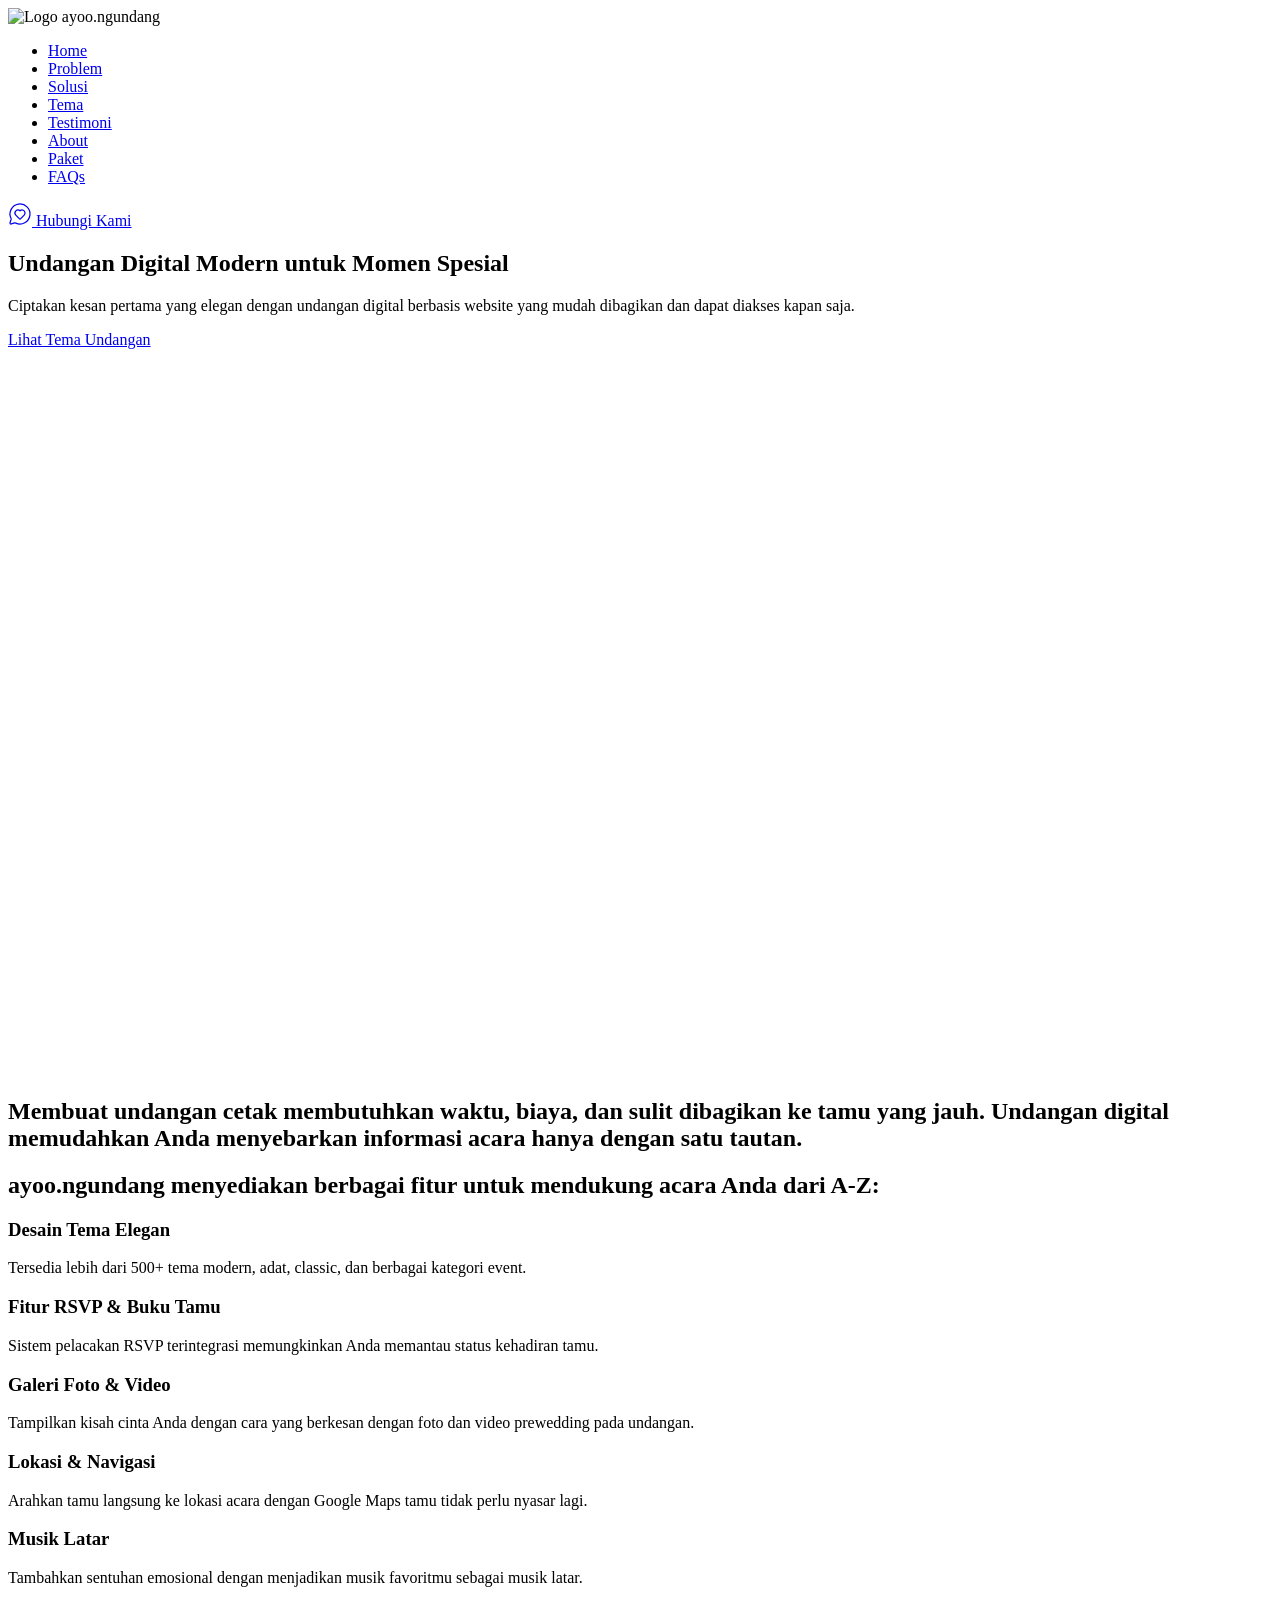
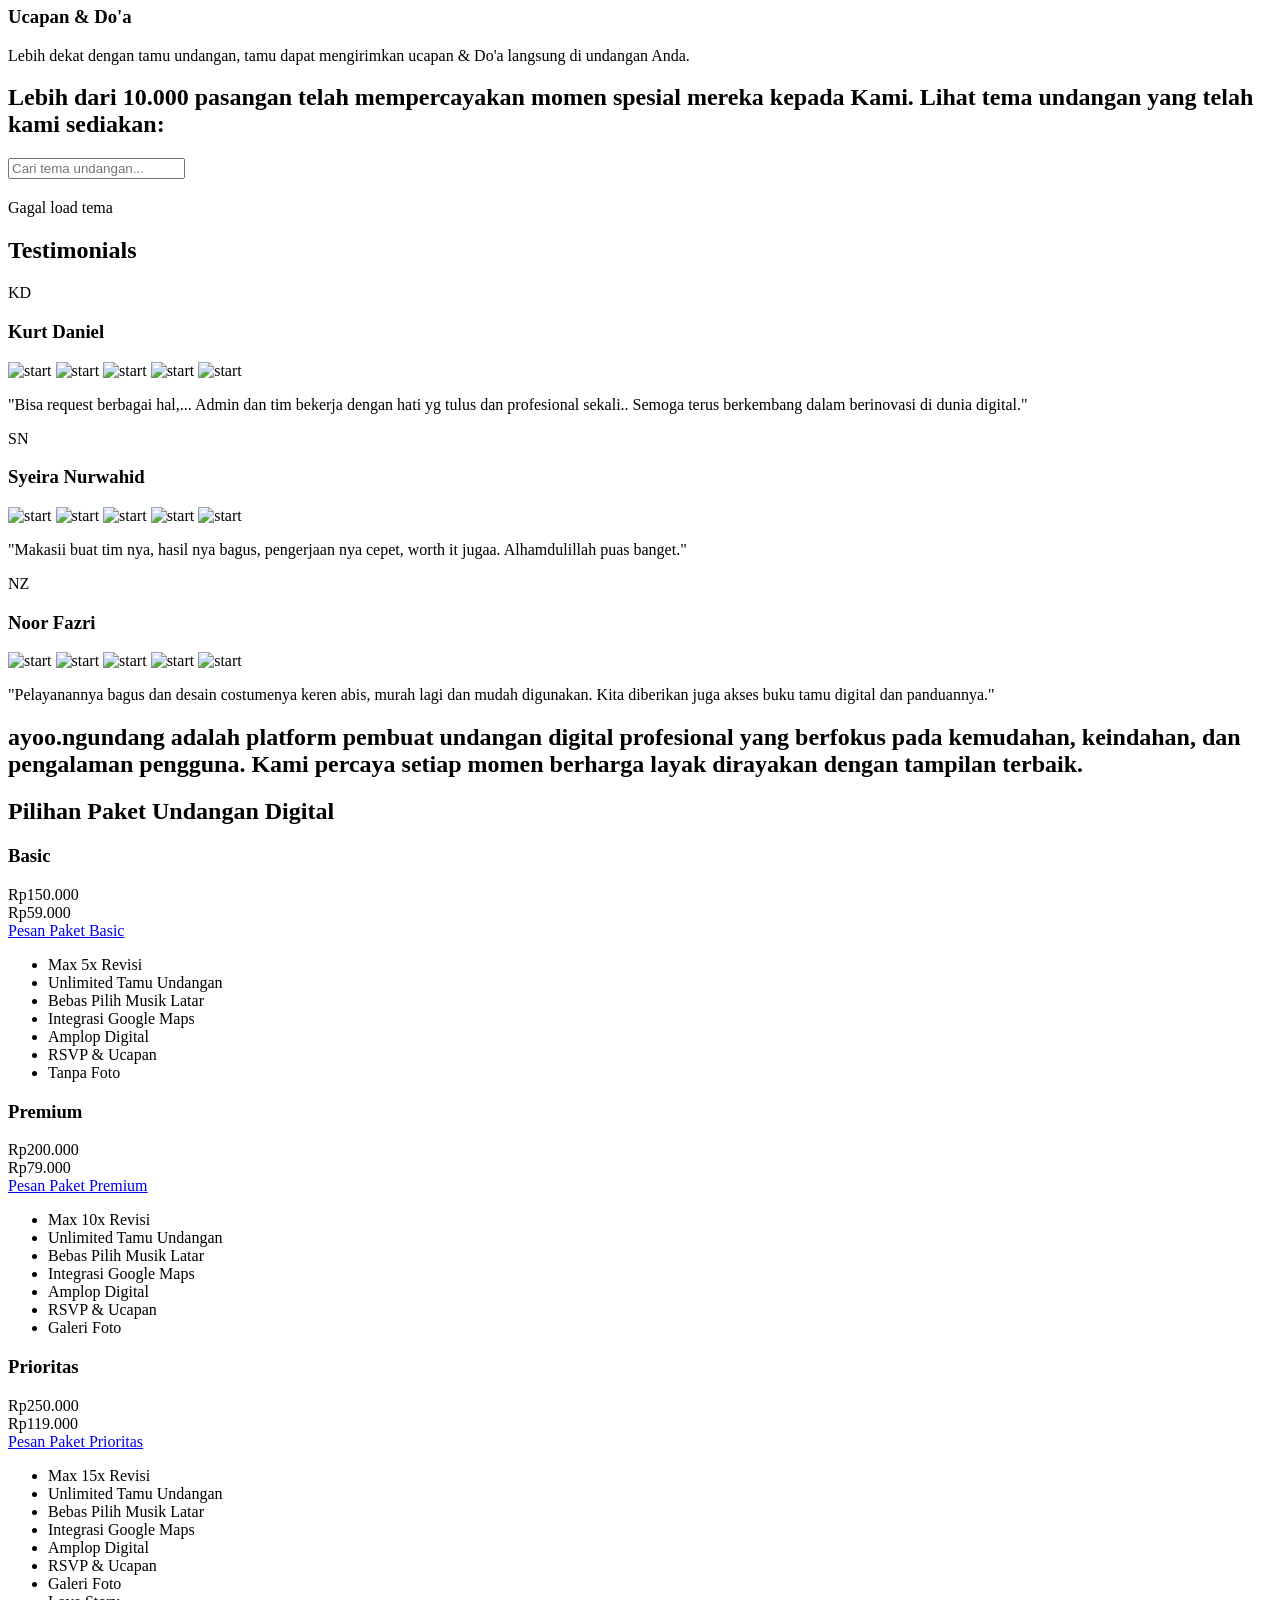
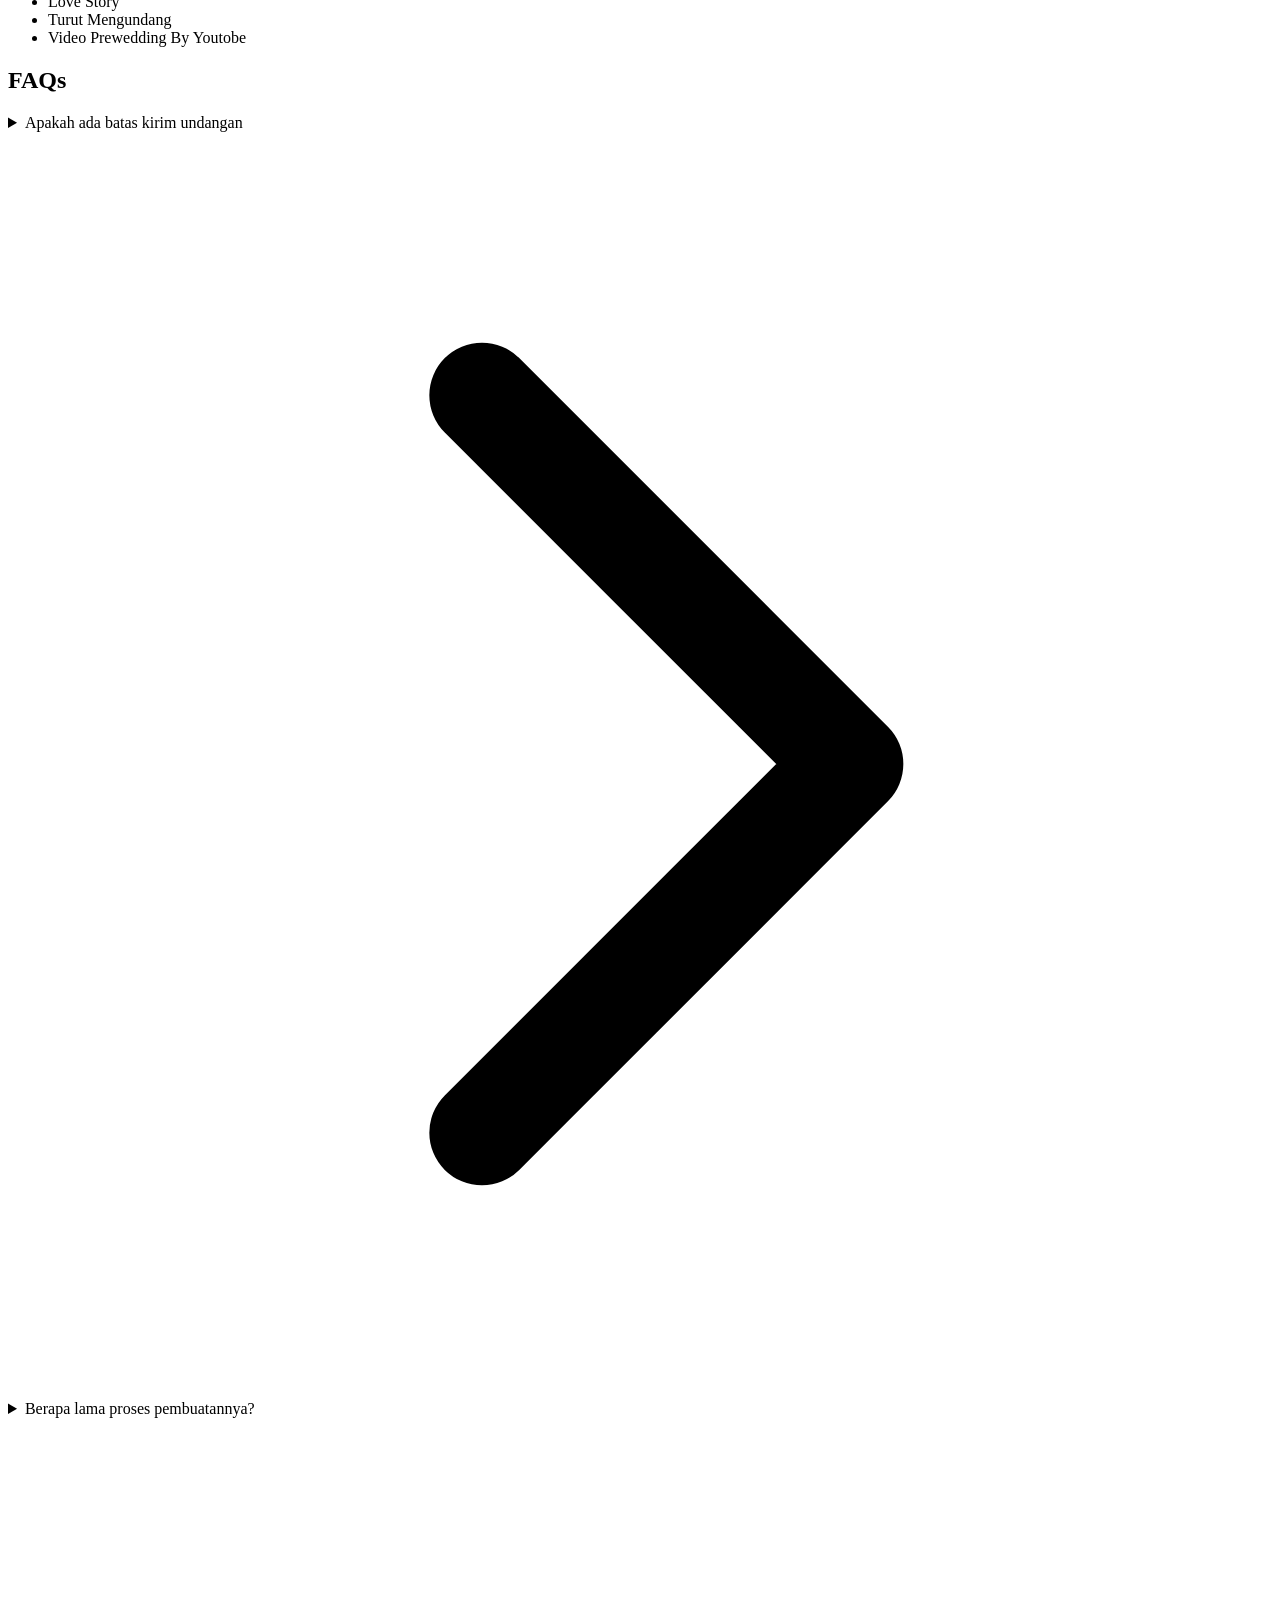
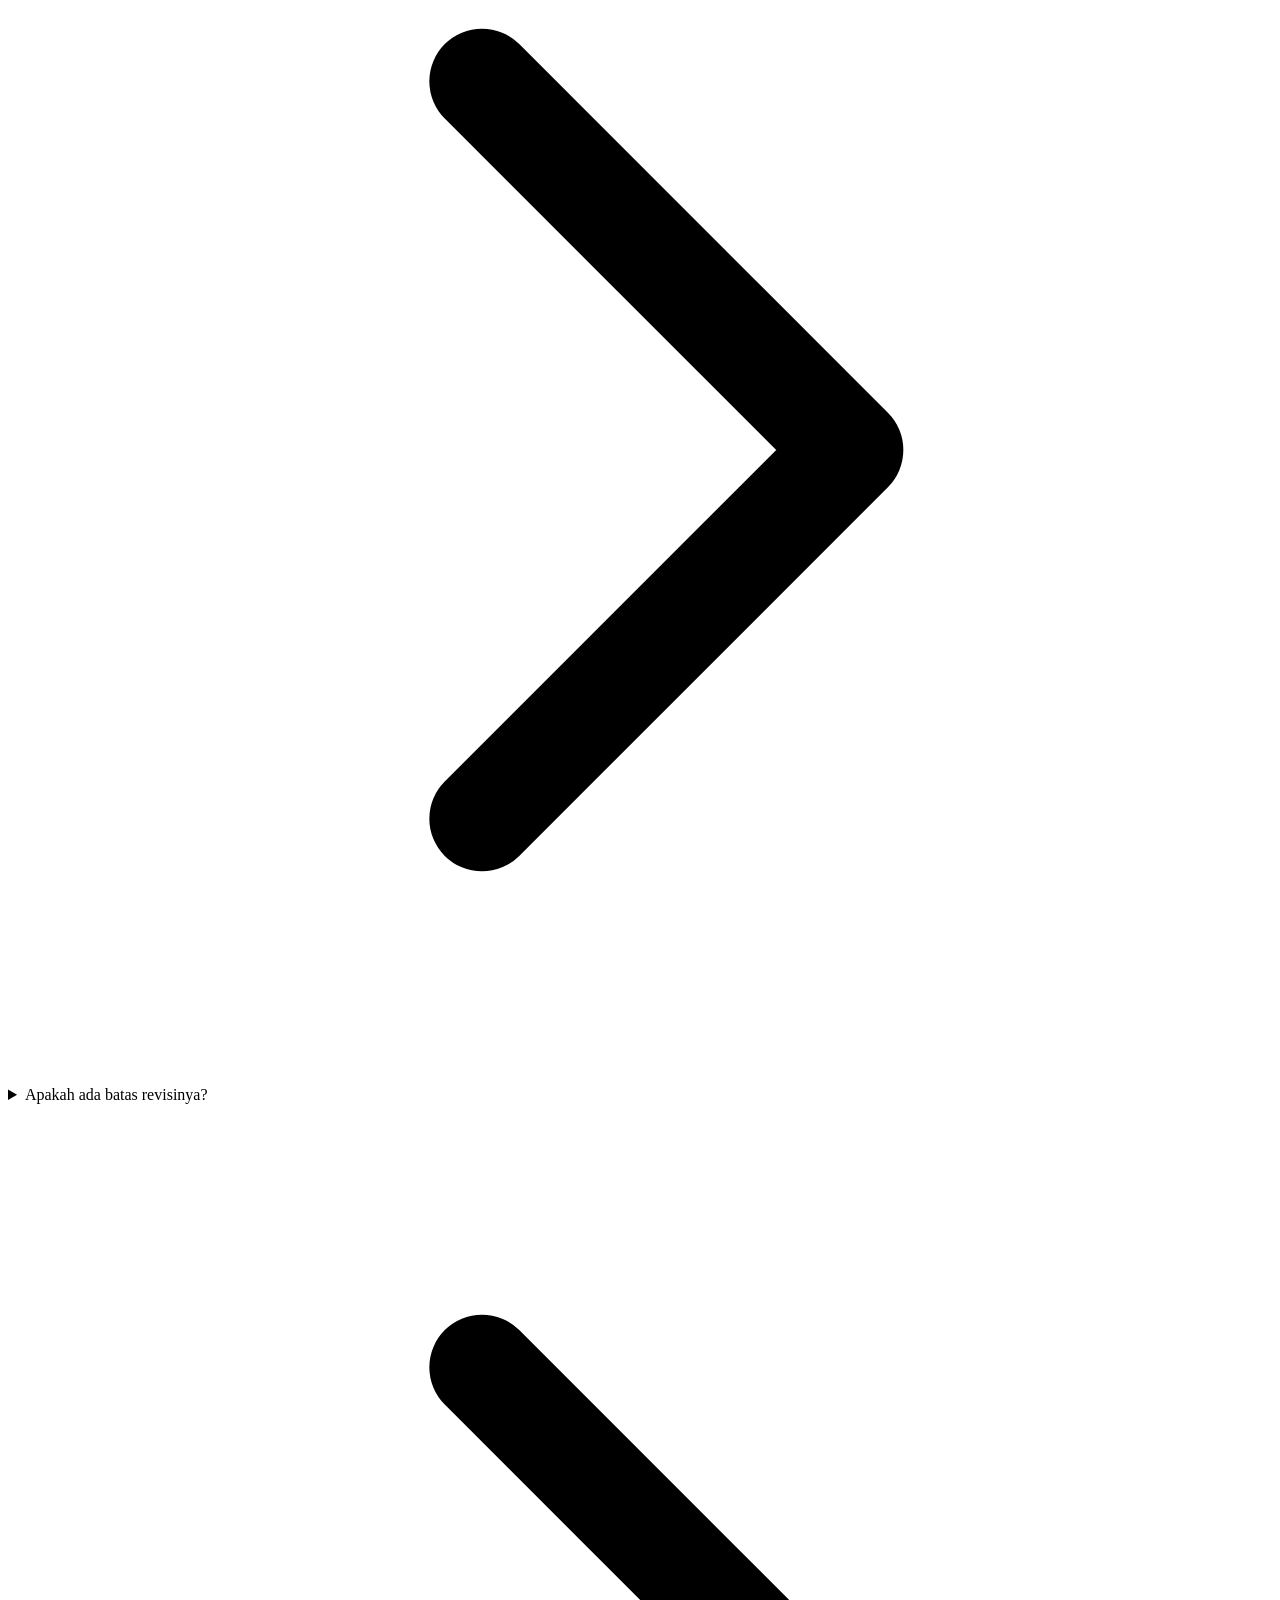
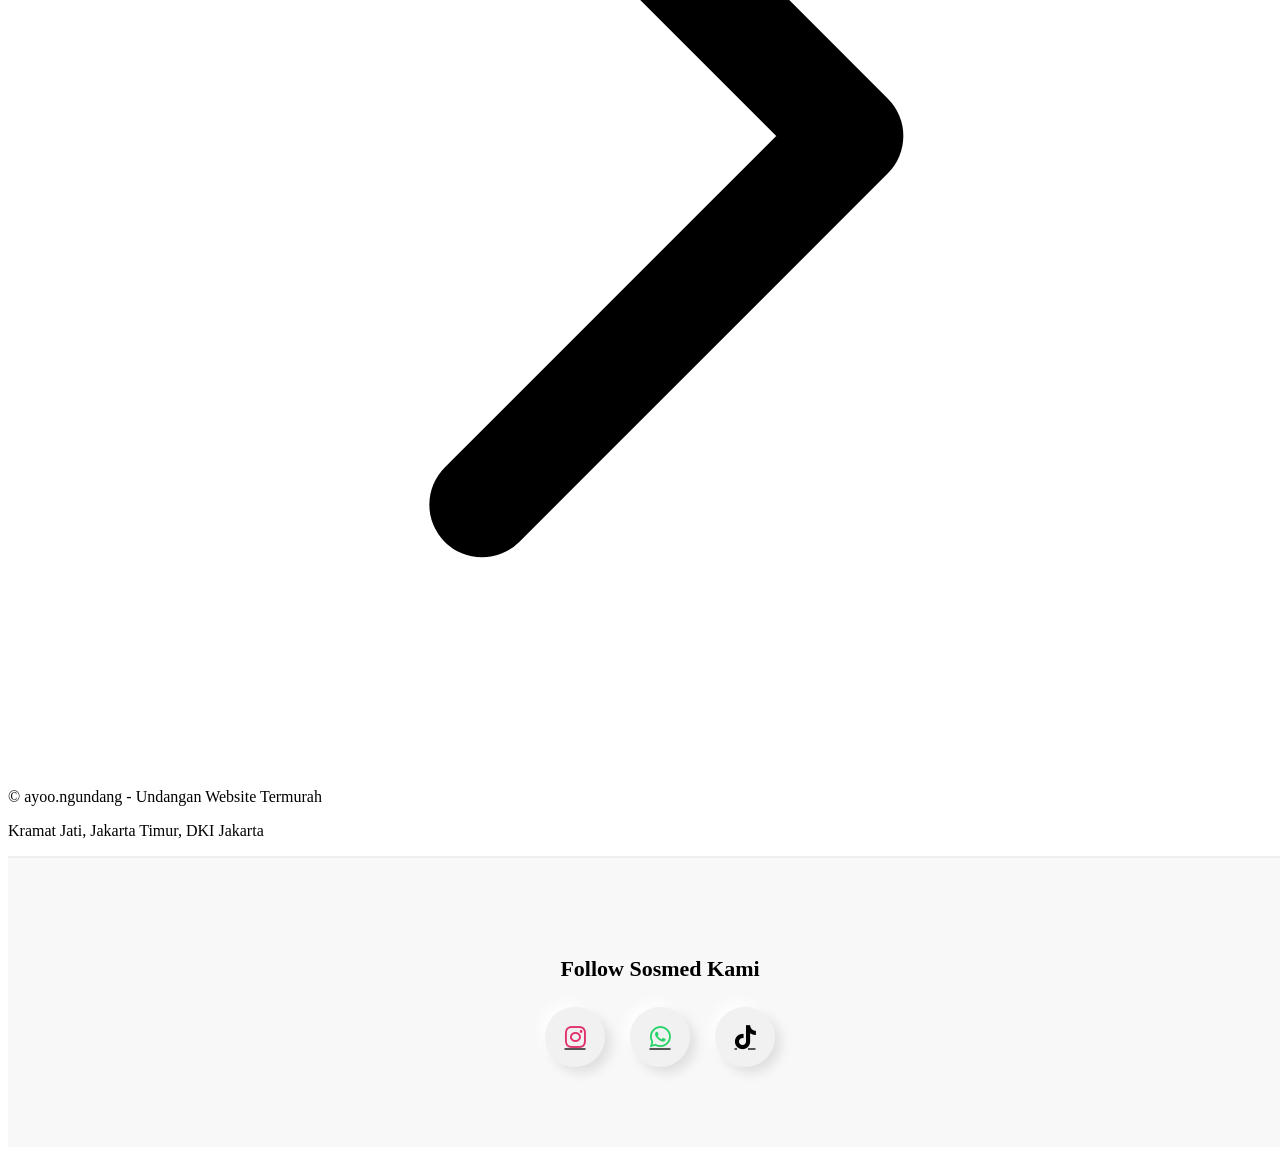
==== index.htm @ 184dcf9c "Change greeting from 'Hello' to 'Goodbye'" ====
<!DOCTYPE html>
<html lang="en" class="scroll-smooth">
  <head>
    <meta charset="UTF-8" />
    <meta name="viewport" content="width=device-width, initial-scale=1.0" />
    <script src="https://cdn.jsdelivr.net/npm/@tailwindcss/browser@4"></script>
    <title>Demo Katalog - Undangan Website Murah</title>
    <meta
      name="description"
      content="Buat undangan online digital website cukup pilih tema, edit detail acara, upload foto, semua bisa selesai dalam hitungan menit."
    />
    <meta
      property="og:title"
      content="Demo Katalog - Undangan Website Murah"
    />
    <meta
      property="og:description"
      content="Buat undangan online digital website cukup pilih tema, edit detail acara, upload foto, semua bisa selesai dalam hitungan menit."
    />
    <meta
      property="og:image"
      content="https://alamatwebvercel.app/assets/thumbnail.jpg"
    />
    <meta property="og:url" content="https://alamatwebvercel.app" />

    <meta property="og:type" content="website" />
    <link rel="icon" href="favicon.ico" type="image/x-icon" />
    <link
      rel="stylesheet"
      href="https://cdn.hugeicons.com/font/hgi-stroke-rounded.css"
    />
    <link rel="stylesheet" href="/assets/theme-16.css" />
  </head>
  <body>
    <header class="sticky top-0 z-100">
      <nav class="h-18 navbar backdrop-blur-xs border-b border-secondary">
        <div
          class="h-full w-full max-w-6xl px-4 flex items-center justify-between mx-auto"
        >
          <div class="w-50 flex items-center gap-2">
            <img src="/assets/ayoo ngundang.png" alt="Logo" height="48" width="48" />
            <span class="text-lg font-bold">ayoo.ngundang</span>
          </div>
          <ul class="hidden lg:flex items-center justify-center grow gap-2">
            <li>
              <a
                href="#home"
                class="text-sm px-4 py-2 cursor-pointer hover:text-primary hover:bg-black/5 rounded"
              >
                Home
              </a>
            </li>
            <li>
              <a
                href="#problem"
                class="text-sm px-4 py-2 cursor-pointer hover:text-primary hover:bg-black/5 rounded"
              >
                Problem
              </a>
            </li>
            <li>
              <a
                href="#solusi"
                class="text-sm px-4 py-2 cursor-pointer hover:text-primary hover:bg-black/5 rounded"
              >
                Solusi
              </a>
            </li>
            <li>
              <a
                href="#tema"
                class="text-sm px-4 py-2 cursor-pointer hover:text-primary hover:bg-black/5 rounded"
              >
                Tema
              </a>
            </li>
            <li>
              <a
                href="#testimoni"
                class="text-sm px-4 py-2 cursor-pointer hover:text-primary hover:bg-black/5 rounded"
              >
                Testimoni
              </a>
            </li>
            <li>
              <a
                href="#tentang"
                class="text-sm px-4 py-2 cursor-pointer hover:text-primary hover:bg-black/5 rounded"
              >
                About
              </a>
            </li>
            <li>
              <a
                href="#paket"
                class="text-sm px-4 py-2 cursor-pointer hover:text-primary hover:bg-black/5 rounded"
              >
                Paket
              </a>
            </li>
            <li>
              <a
                href="#faq"
                class="text-sm px-4 py-2 cursor-pointer hover:text-primary hover:bg-black/5 rounded"
              >
                FAQs
              </a>
            </li>
          </ul>
          <div class="w-50 text-right">
            <a
              href="https://wa.me/62895322508505"
              class="btn px-2 sm:px-4 py-2 bg-primary text-white rounded cursor-pointer hover:bg-primary inline-flex items-center justify-center gap-2"
            >
              <span class="sm:hidden">
                <svg
                  xmlns="http://www.w3.org/2000/svg"
                  width="24"
                  height="24"
                  viewBox="0 0 24 24"
                  fill="none"
                  stroke="currentColor"
                  stroke-width="1.25"
                  stroke-linecap="round"
                  stroke-linejoin="round"
                  class="lucide lucide-message-circle-heart-icon lucide-message-circle-heart"
                >
                  <path
                    d="M2.992 16.342a2 2 0 0 1 .094 1.167l-1.065 3.29a1 1 0 0 0 1.236 1.168l3.413-.998a2 2 0 0 1 1.099.092 10 10 0 1 0-4.777-4.719"
                  />
                  <path
                    d="M7.828 13.07A3 3 0 0 1 12 8.764a3 3 0 0 1 5.004 2.224 3 3 0 0 1-.832 2.083l-3.447 3.62a1 1 0 0 1-1.45-.001z"
                  />
                </svg>
              </span>
              <span class="hidden sm:inline">Hubungi Kami</span>
            </a>
          </div>
        </div>
      </nav>
    </header>

    <section
      id="home"
      class="hero py-20 md:py-32 text-center bg-secondary border-b border-secondary flex flex-col justify-center"
      style="min-height: calc(100vh - 72px)"
    >
      <div class="max-w-4xl mx-auto px-6">
        <h1 class="text-5xl md:text-7xl font-extrabold mb-6 leading-none">
          Undangan Digital Modern untuk
          <span class="text-gradient"> Momen Spesial </span>
        </h1>
        <p class="text-xl md:text-2xl mb-10 opacity-90 max-w-2xl mx-auto">
          Ciptakan kesan pertama yang elegan dengan undangan digital berbasis
          website yang mudah dibagikan dan dapat diakses kapan saja.
        </p>

        <a
          href="#tema"
          class="btn inline-block px-12 py-4 text-lg text-white bg-primary rounded shadow-lg hover:bg-primary transition duration-300 transform hover:scale-105"
        >
          Lihat Tema Undangan
        </a>
      </div>
    </section>

    <section id="problem" class="py-16 md:py-24">
      <div class="max-w-7xl mx-auto px-6">
        <h2 class="text-4xl font-bold text-center">
          Membuat undangan cetak membutuhkan waktu, biaya, dan sulit dibagikan
          ke tamu yang jauh.
          <span class="text-gradient">Undangan digital</span> memudahkan Anda
          menyebarkan informasi acara hanya dengan satu tautan.
        </h2>
      </div>
    </section>

    <section
      id="solusi"
      class="py-16 bg-secondary border-t border-b border-secondary"
    >
      <div class="max-w-7xl mx-auto px-6">
        <h2 class="text-4xl font-bold text-center mb-16 max-w-4xl mx-auto">
          <span class="text-gradient">ayoo.ngundang</span> menyediakan
          berbagai fitur untuk mendukung acara Anda dari A-Z:
        </h2>

        <div class="grid sm:grid-cols-2 md:grid-cols-3 gap-6 sm:gap-10">
          <!-- Fitur 1 -->
          <div
            class="bg-card p-8 rounded shadow-lg hover:shadow-2xl transition duration-300"
          >
            <div
              class="size-16 text-3xl flex-none flex items-center justify-center bg-primary rounded-full mb-3"
            >
              <i class="hgi hgi-stroke hgi-web-design-01"></i>
            </div>

            <h3 class="text-2xl font-bold mb-3">Desain Tema Elegan</h3>
            <p class="opacity-90">
              Tersedia lebih dari 500+ tema modern, adat, classic, dan berbagai
              kategori event.
            </p>
          </div>

          <!-- Fitur 2 -->
          <div
            class="bg-card p-8 rounded shadow-lg hover:shadow-2xl transition duration-300"
          >
            <div
              class="size-16 text-3xl flex-none flex items-center justify-center bg-primary rounded-full mb-3"
            >
              <i class="hgi hgi-stroke hgi-mail-account-02"></i>
            </div>
            <h3 class="text-2xl font-bold mb-3">Fitur RSVP & Buku Tamu</h3>
            <p class="opacity-90">
              Sistem pelacakan RSVP terintegrasi memungkinkan Anda memantau
              status kehadiran tamu.
            </p>
          </div>

          <!-- Fitur 3 -->
          <div
            class="bg-card p-8 rounded shadow-lg hover:shadow-2xl transition duration-300"
          >
            <div
              class="size-16 text-3xl flex-none flex items-center justify-center bg-primary rounded-full mb-3"
            >
              <i class="hgi hgi-stroke hgi-image-02"></i>
            </div>
            <h3 class="text-2xl font-bold mb-3">Galeri Foto & Video</h3>
            <p class="opacity-90">
              Tampilkan kisah cinta Anda dengan cara yang berkesan dengan foto
              dan video prewedding pada undangan.
            </p>
          </div>

          <!-- Fitur 4 -->
          <div
            class="bg-card p-8 rounded shadow-lg hover:shadow-2xl transition duration-300"
          >
            <div
              class="size-16 text-3xl flex-none flex items-center justify-center bg-primary rounded-full mb-3"
            >
              <i class="hgi hgi-stroke hgi-maps-location-01"></i>
            </div>
            <h3 class="text-2xl font-bold mb-3">Lokasi & Navigasi</h3>
            <p class="opacity-90">
              Arahkan tamu langsung ke lokasi acara dengan Google Maps tamu
              tidak perlu nyasar lagi.
            </p>
          </div>

          <!-- Fitur 5 -->
          <div
            class="bg-card p-8 rounded shadow-lg hover:shadow-2xl transition duration-300"
          >
            <div
              class="size-16 text-3xl flex-none flex items-center justify-center bg-primary rounded-full mb-3"
            >
              <i class="hgi hgi-stroke hgi-music-note-03"></i>
            </div>
            <h3 class="text-2xl font-bold mb-3">Musik Latar</h3>
            <p class="opacity-90">
              Tambahkan sentuhan emosional dengan menjadikan musik favoritmu
              sebagai musik latar.
            </p>
          </div>

          <!-- Fitur 6 -->
          <div
            class="bg-card p-8 rounded shadow-lg hover:shadow-2xl transition duration-300"
          >
            <div
              class="size-16 text-3xl flex-none flex items-center justify-center bg-primary rounded-full mb-3"
            >
              <i class="hgi hgi-stroke hgi-comment-01"></i>
            </div>
            <h3 class="text-2xl font-bold mb-3">Ucapan & Do'a</h3>
            <p class="opacity-90">
              Lebih dekat dengan tamu undangan, tamu dapat mengirimkan ucapan &
              Do'a langsung di undangan Anda.
            </p>
          </div>
        </div>
      </div>
    </section>

    <section id="tema" class="py-16">
  <div class="max-w-7xl mx-auto px-6">
    <h2 class="text-4xl font-bold text-center mb-6 max-w-4xl mx-auto">
      Lebih dari <span class="text-gradient">10.000</span> pasangan telah
      mempercayakan momen spesial mereka kepada 
      <span class="text-gradient">Kami</span>. Lihat tema undangan
      yang telah kami sediakan:
    </h2>

    <!-- SEARCH BAR -->
    <div class="max-w-md mx-auto mb-6">
      <input
        type="text"
        id="searchInput"
        placeholder="Cari tema undangan..."
        class="w-full px-4 py-3 rounded-lg border border-secondary bg-card focus:outline-none focus:ring-2 focus:ring-primary"
      />
    </div>

    <div
      id="categories"
      class="flex flex-wrap gap-2 items-center justify-center mb-6"
    ></div>

    <div
      id="themes"
      class="grid grid-cols-2 md:grid-cols-3 lg:grid-cols-4 gap-2 sm:gap-10"
    ></div>
</section>

    <section
      id="testimoni"
      class="py-16 bg-secondary border-t border-b border-secondary"
    >
      <div class="max-w-7xl mx-auto px-6">
        <h2 class="text-4xl font-bold text-center mb-16 max-w-4xl mx-auto">
          Testimonials
        </h2>

        <div class="grid md:grid-cols-3 gap-6 sm:gap-10">
          <!-- Testimoni 1 -->
          <div
            class="bg-card p-8 rounded shadow-lg hover:shadow-2xl transition duration-300"
          >
            <div class="flex items-center space-x-2 mb-4">
              <div
                class="size-16 flex-none flex items-center justify-center bg-secondary border border-secondary rounded-full"
              >
                KD
              </div>
              <div class="leading-snug">
                <h3 class="font-bold">Kurt Daniel</h3>
                <div class="flex items-center">
                  <img
                    src="/assets/star.svg"
                    alt="start"
                    height="18"
                    width="18"
                  />
                  <img
                    src="/assets/star.svg"
                    alt="start"
                    height="18"
                    width="18"
                  />
                  <img
                    src="/assets/star.svg"
                    alt="start"
                    height="18"
                    width="18"
                  />
                  <img
                    src="/assets/star.svg"
                    alt="start"
                    height="18"
                    width="18"
                  />
                  <img
                    src="/assets/star.svg"
                    alt="start"
                    height="18"
                    width="18"
                  />
                </div>
              </div>
            </div>
            <p class="opacity-90">
              "Bisa request berbagai hal,... Admin dan tim
              bekerja dengan hati yg tulus dan profesional sekali.. Semoga terus
              berkembang dalam berinovasi di dunia digital."
            </p>
          </div>

          <!-- Testimoni 2 -->
          <div
            class="bg-card p-8 rounded shadow-lg hover:shadow-2xl transition duration-300"
          >
            <div class="flex items-center space-x-2 mb-4">
              <div
                class="size-16 flex-none flex items-center justify-center bg-secondary border border-secondary rounded-full"
              >
                SN
              </div>
              <div class="leading-snug">
                <h3 class="font-bold">Syeira Nurwahid</h3>
                <div class="flex items-center">
                  <img
                    src="/assets/star.svg"
                    alt="start"
                    height="18"
                    width="18"
                  />
                  <img
                    src="/assets/star.svg"
                    alt="start"
                    height="18"
                    width="18"
                  />
                  <img
                    src="/assets/star.svg"
                    alt="start"
                    height="18"
                    width="18"
                  />
                  <img
                    src="/assets/star.svg"
                    alt="start"
                    height="18"
                    width="18"
                  />
                  <img
                    src="/assets/star.svg"
                    alt="start"
                    height="18"
                    width="18"
                  />
                </div>
              </div>
            </div>
            <p class="opacity-90">
              "Makasii buat tim nya, hasil nya bagus, pengerjaan nya cepet,
              worth it jugaa. Alhamdulillah puas banget."
            </p>
          </div>

          <!-- Testimoni 3 -->
          <div
            class="bg-card p-8 rounded shadow-lg hover:shadow-2xl transition duration-300"
          >
            <div class="flex items-center space-x-2 mb-4">
              <div
                class="size-16 flex-none flex items-center justify-center bg-secondary border border-secondary rounded-full"
              >
                NZ
              </div>
              <div class="leading-snug">
                <h3 class="font-bold">Noor Fazri</h3>
                <div class="flex items-center">
                  <img
                    src="/assets/star.svg"
                    alt="start"
                    height="18"
                    width="18"
                  />
                  <img
                    src="/assets/star.svg"
                    alt="start"
                    height="18"
                    width="18"
                  />
                  <img
                    src="/assets/star.svg"
                    alt="start"
                    height="18"
                    width="18"
                  />
                  <img
                    src="/assets/star.svg"
                    alt="start"
                    height="18"
                    width="18"
                  />
                  <img
                    src="/assets/star.svg"
                    alt="start"
                    height="18"
                    width="18"
                  />
                </div>
              </div>
            </div>
            <p class="opacity-90">
              "Pelayanannya bagus dan desain costumenya keren abis, murah lagi
              dan mudah digunakan. Kita diberikan juga akses buku tamu digital
              dan panduannya."
            </p>
          </div>
        </div>
      </div>
    </section>

    <section id="tentang" class="py-16 md:py-24">
      <div class="max-w-7xl mx-auto px-6">
        <h2 class="text-4xl font-bold text-center">
          <span class="text-gradient">ayoo.ngundang</span> adalah platform
          pembuat undangan digital profesional yang berfokus pada kemudahan,
          keindahan, dan pengalaman pengguna. Kami percaya
          <span class="text-gradient">setiap momen berharga</span> layak
          dirayakan dengan tampilan terbaik.
        </h2>
      </div>
    </section>

    <section
      id="paket"
      class="py-16 bg-secondary border-t border-b border-secondary"
    >
      <div class="max-w-7xl mx-auto px-6">
        <h2 class="text-4xl font-bold text-center mb-16 max-w-4xl mx-auto">
          Pilihan Paket Undangan Digital
        </h2>

        <div class="grid md:grid-cols-3 gap-10">
          <!-- Paket 1 -->
          <div
            class="bg-card p-8 rounded shadow-lg hover:shadow-2xl transition duration-300 space-y-6"
          >
            <div class="leading-snug text-center">
              <h3 class="text-2xl uppercase tracking-wider">Basic</h3>
              <div class="line-through">Rp150.000</div>
              <div class="text-4xl font-bold">Rp59.000</div>
            </div>
            <a
              href="https://wa.me/62895322508505?text=Saya+mau+pesan+paket+Basic"
              target="_blank"
              rel="nofollow"
              class="btn w-full text-sm sm:text-base inline-flex items-center text-center justify-center rounded h-12 px-2 bg-primary text-white hover:bg-primary"
            >
              Pesan Paket Basic
            </a>
            <ul class="opacity-90 list-disc pl-4 text-lg">
              <li>Max 5x Revisi</li>
              <li>Unlimited Tamu Undangan</li>
              <li>Bebas Pilih Musik Latar</li>
              <li>Integrasi Google Maps</li>
              <li>Amplop Digital</li>
              <li>RSVP & Ucapan</li>
              <li>Tanpa Foto</li>
            </ul>
          </div>

          <!-- Paket 2 -->
          <div
            class="bg-card p-8 rounded shadow-lg hover:shadow-2xl transition duration-300 space-y-6"
          >
            <div class="leading-snug text-center">
              <h3 class="text-2xl uppercase tracking-wider">Premium</h3>
              <div class="line-through">Rp200.000</div>
              <div class="text-4xl font-bold">Rp79.000</div>
            </div>
            <a
              href="https://wa.me/62895322508505?text=Saya+mau+pesan+paket+Premium"
              target="_blank"
              rel="nofollow"
              class="btn w-full text-sm sm:text-base inline-flex items-center text-center justify-center rounded h-12 px-2 bg-primary text-white hover:bg-primary"
            >
              Pesan Paket Premium
            </a>
            <ul class="opacity-90 list-disc pl-4 text-lg">
              <li>Max 10x Revisi</li>
              <li>Unlimited Tamu Undangan</li>
              <li>Bebas Pilih Musik Latar</li>
              <li>Integrasi Google Maps</li>
              <li>Amplop Digital</li>
              <li>RSVP & Ucapan</li>
              <li>Galeri Foto</li>
            </ul>
          </div>

          <!-- Paket 3 -->
          <div
            class="bg-card p-8 rounded shadow-lg hover:shadow-2xl transition duration-300 space-y-6"
          >
            <div class="leading-snug text-center">
              <h3 class="text-2xl uppercase tracking-wider">Prioritas</h3>
              <div class="line-through">Rp250.000</div>
              <div class="text-4xl font-bold">Rp119.000</div>
            </div>
            <a
              href="https://wa.me/62895322508505?text=Saya+mau+pesan+paket+Prioritas"
              target="_blank"
              rel="nofollow"
              class="btn w-full text-sm sm:text-base inline-flex items-center text-center justify-center rounded h-12 px-2 bg-primary text-white hover:bg-primary"
            >
              Pesan Paket Prioritas
            </a>
            <ul class="opacity-90 list-disc pl-4 text-lg">
              <li>Max 15x Revisi</li>
              <li>Unlimited Tamu Undangan</li>
              <li>Bebas Pilih Musik Latar</li>
              <li>Integrasi Google Maps</li>
              <li>Amplop Digital</li>
              <li>RSVP & Ucapan</li>
              <li>Galeri Foto</li>
              <li>Love Story</li>
              <li>Turut Mengundang</li>
              <li>Video Prewedding By Youtobe</li>
            </ul>
          </div>
        </div>
      </div>
    </section>

    <section id="faq" class="py-16">
      <div class="max-w-4xl mx-auto px-6 text-center">
        <h2 class="text-4xl font-bold mb-6">FAQs</h2>
        <div class="space-y-4">
          <details
            class="text-left group border border-secondary rounded p-4 bg-card shadow hover:shadow-md transition-shadow duration-200"
          >
            <summary
              class="cursor-pointer font-medium flex justify-between items-center text-base font-sans group-hover:underline"
            >
              Apakah ada batas kirim undangan
              <svg
                class="size-4 transition-transform duration-200 group-open:rotate-90"
                fill="none"
                stroke="currentColor"
                viewBox="0 0 24 24"
              >
                <path
                  stroke-linecap="round"
                  stroke-linejoin="round"
                  stroke-width="2"
                  d="M9 5l7 7-7 7"
                ></path>
              </svg>
            </summary>
            <p class="mt-4">
              Tidak ada batas untuk kirim undangan. Cukup satu undangan kirim
              sepuasnya.
            </p>
          </details>

          <details
            class="text-left group border border-secondary rounded p-4 bg-card shadow hover:shadow-md transition-shadow duration-200"
          >
            <summary
              class="cursor-pointer font-medium flex justify-between items-center text-base font-sans group-hover:underline"
            >
              Berapa lama proses pembuatannya?
              <svg
                class="size-4 transition-transform duration-200 group-open:rotate-90"
                fill="none"
                stroke="currentColor"
                viewBox="0 0 24 24"
              >
                <path
                  stroke-linecap="round"
                  stroke-linejoin="round"
                  stroke-width="2"
                  d="M9 5l7 7-7 7"
                ></path>
              </svg>
            </summary>
            <p class="mt-4">
              Kurang lebih 1 jam kerja, undangan kamu sudah siap dibagikan.
            </p>
          </details>

          <details
            class="text-left group border border-secondary rounded p-4 bg-card shadow hover:shadow-md transition-shadow duration-200"
          >
            <summary
              class="cursor-pointer font-medium flex justify-between items-center text-base font-sans group-hover:underline"
            >
              Apakah ada batas revisinya?
              <svg
                class="size-4 transition-transform duration-200 group-open:rotate-90"
                fill="none"
                stroke="currentColor"
                viewBox="0 0 24 24"
              >
                <path
                  stroke-linecap="round"
                  stroke-linejoin="round"
                  stroke-width="2"
                  d="M9 5l7 7-7 7"
                ></path>
              </svg>
            </summary>
            <p class="mt-4">
              Kamu bisa request revisi sesuai paket yang kaka ambil untuk setiap undangan yang
              di buat.
            </p>
          </details>
        </div>
      </div>
    </section>

    <!-- Footer -->
    <footer class="py-8 text-center text-zinc-500">
      <p>&copy; ayoo.ngundang - Undangan Website Termurah</p>
      <p class="text-xs mt-2">
        Kramat Jati, Jakarta Timur, DKI Jakarta
      </p>
    </div>

  </div>
</section><!-- SOSMED SECTION -->
<section class="sosmed-fix">
  <h2>Follow Sosmed Kami</h2>

  <div class="sosmed-icons">
    <a href="https://www.instagram.com/ayoo.ngundang" target="_blank">
      <i class="fab fa-instagram"></i>
    </a>
    <a href="https://api.whatsapp.com/send?phone=62895322508505" target="_blank">
      <i class="fab fa-whatsapp"></i>
    </a>
    <a href="https://www.tiktok.com/ayoo.ngundang" target="_blank">
      <i class="fab fa-tiktok"></i>
    </a>
  </div>
</section>

<!-- WAJIB TARUH DI HEAD -->
<link rel="stylesheet" href="https://cdnjs.cloudflare.com/ajax/libs/font-awesome/6.5.0/css/all.min.css">

<style>

/* ===== CATEGORY STYLE (TARUH DI SINI) ===== */
#categories {
  display: grid;
  grid-template-columns: repeat(4, 1fr);
  gap: 8px;
  max-width: 500px;
  margin: 0 auto 20px;
}

#categories button {
  background: linear-gradient(135deg, #ede9fe, #ddd6fe);
  color: #5b21b6;
  border: 1px solid #c4b5fd;
  border-radius: 999px;
  padding: 10px 10px;
  font-size: 12px;
  font-weight: 600;
  cursor: pointer;
  transition: all 0.25s ease;
  box-shadow: 0 2px 6px rgba(0,0,0,0.08);
}

/* hover */
#categories button:hover {
  background: linear-gradient(135deg, #c4b5fd, #a78bfa);
  color: #fff;
  transform: translateY(-2px);
}

/* klik */
#categories button:active {
  transform: scale(0.95);
}

/* aktif */
.category-active {
  background: linear-gradient(135deg, #7c3aed, #5b21b6) !important;
  color: #fff !important;
  box-shadow: 0 6px 15px rgba(109,40,217,0.5);
  transform: scale(1.05);
}

@media (max-width: 768px) {
  #categories {
    grid-template-columns: repeat(3, 1fr);
  }
}

/* ===== BARU MASUK STYLE LAMA ===== */
.sosmed-fix {
  width: 100%;
  text-align: center;
  padding: 80px 20px;
  background: #f8f8f8;
  border-top: 2px solid #eee;
  position: relative;
  z-index: 9999;
}

.sosmed-fix h2 {
  margin-bottom: 25px;
  font-size: 22px;
}

.sosmed-icons {
  display: flex;
  justify-content: center;
  gap: 25px;
  flex-wrap: wrap;
}

.sosmed-icons a {
  width: 60px;
  height: 60px;
  display: flex;
  align-items: center;
  justify-content: center;

  font-size: 24px;
  border-radius: 50%;

  background: #f1f1f1;
  color: #555;

  box-shadow: 
    6px 6px 12px rgba(0,0,0,0.1),
    -6px -6px 12px rgba(255,255,255,0.8);

  transition: 0.3s;
}

/* WARNA ICON (bukan background) */
.sosmed-icons a:nth-child(1) i { color: #E1306C; } /* IG */
.sosmed-icons a:nth-child(2) i { color: #25D366; } /* WA */
.sosmed-icons a:nth-child(3) i { color: #000; } /* TikTok */
.sosmed-icons a:nth-child(4) i { color: #1877F2; } /* FB */

/* HOVER */
.sosmed-icons a:hover {
  transform: translateY(-5px);
  box-shadow: 
    3px 3px 6px rgba(0,0,0,0.15),
    -3px -3px 6px rgba(255,255,255,0.8);
}

.sosmed-icons a:hover {
  transform: scale(1.2);
}
</style>
    </div>

  </div>

</body>
</html>

  </div>

</body>
</html>

    </footer>

    <script>
const baseUrl = "https://webinvit.id";
const phoneNumber = "62895322508505";

const categoryUrl = baseUrl + "/seller/api/v1/categories";

let nextPageUrl = baseUrl + "/seller/api/v1/products/websites?limit=50";
let allThemes = [];
let filteredThemes = [];
let currentCategoryId = null;

// ================= LOAD ALL THEMES =================
async function loadAllThemes() {
  const container = document.getElementById("themes");
  container.innerHTML = "Loading semua tema...";

  let url = nextPageUrl;

  try {
    while (url) {
      const res = await fetch(url);
      const result = await res.json();

      const data = result.data.data;
      allThemes = allThemes.concat(data);

      url = result.data.next_page_url;
    }

    renderThemes(allThemes);

  } catch (err) {
    console.log(err);
    container.innerHTML = "Gagal load tema";
  }
}

// ================= RENDER =================
function renderThemes(data) {
  const container = document.getElementById("themes");
  const resultCount = document.getElementById("resultCount");

  if (!container) return;

  container.innerHTML = "";

  if (resultCount) {
    resultCount.textContent = data.length + " tema ditemukan";
  }

  data.forEach(function(theme) {
    const card = document.createElement("div");

    card.innerHTML =
      '<div class="bg-card rounded shadow-lg">' +
        '<div class="aspect-square overflow-hidden">' +
          '<img src="' + theme.featured_image + '" class="w-full h-full object-cover">' +
        '</div>' +
        '<div class="p-3">' +
          '<h3 class="font-bold mb-2">' + theme.name + '</h3>' +
          '<div class="grid grid-cols-2 gap-2">' +
            '<a href="' + baseUrl + '/preview/' + theme.slug + '" target="_blank" class="bg-gray-200 text-center p-1 rounded">Preview</a>' +
            '<a href="https://wa.me/' + phoneNumber + '?text=Pesan+' + theme.name + '" target="_blank" class="bg-purple-500 text-white text-center p-1 rounded">Pesan</a>' +
          '</div>' +
        '</div>' +
      '</div>';

    container.appendChild(card);
  });
}

// ================= SEARCH =================
document.getElementById("searchInput").addEventListener("input", function () {
  applyFilter();
});

// ================= FILTER GABUNG =================
function applyFilter() {
  const keyword = document.getElementById("searchInput").value.toLowerCase();

  filteredThemes = allThemes.filter(function(theme) {
    const matchName = theme.name.toLowerCase().includes(keyword);
    const matchCategory = currentCategoryId
      ? theme.category_id == currentCategoryId
      : true;

    return matchName && matchCategory;
  });

  renderThemes(filteredThemes);
}

// ================= LOAD CATEGORIES =================
async function loadCategories() {
  const container = document.getElementById("categories");

  try {
    const res = await fetch(categoryUrl);
    const result = await res.json();
    const categories = result.data;

    // tombol ALL
    const allBtn = document.createElement("button");
    allBtn.textContent = "Semua";
    allBtn.className = "category-active";
    allBtn.onclick = function () {
      currentCategoryId = null;
      setActive(this);
      applyFilter();
    };
    container.appendChild(allBtn);

    categories.forEach(function(cat) {

  // ❌ HAPUS KATEGORI SYUKURAN (atau kosong)
  if (cat.name.toLowerCase().includes("syukuran")) return;

      const btn = document.createElement("button");
      btn.textContent = cat.name;
      btn.className = "";

      btn.onclick = function () {
        currentCategoryId = cat.id;
        setActive(this);
        applyFilter();
      };

      container.appendChild(btn);
    });

  } catch (err) {
    console.log(err);
  }
}

// ================= ACTIVE BUTTON =================
function setActive(el) {
  document.querySelectorAll("#categories button").forEach(btn => {
    btn.classList.remove("category-active");
  });
  el.classList.add("category-active");
}

// ================= INIT =================
loadCategories();
loadAllThemes();
</script>
<!-- MOBILE BOTTOM NAV -->
<nav class="mobile-bottom-nav">
  <a href="#home">🏠<br>Home</a>
  <a href="#problem">⚠️<br>Problem</a>
  <a href="#solusi">💡<br>Solusi</a>
  <a href="#tema">🎨<br>Tema</a>
  <a href="#paket">💰<br>Paket</a>
  <a href="#faq">❓<br>FAQs</a>
</nav>

<style>
/* ===== MOBILE BOTTOM NAV ===== */
.mobile-bottom-nav {
  position: fixed;
  bottom: 0;
  left: 0;
  width: 100%;
  background: #6d28d9;
  display: none;
  justify-content: space-around;
  padding: 8px 4px;
  z-index: 9999;
  box-shadow: 0 -3px 15px rgba(0,0,0,0.25);
}

/* ITEM MENU */
.mobile-bottom-nav a {
  color: #fff;
  text-decoration: none;
  font-size: 10px;
  font-weight: 600;
  text-align: center;
  line-height: 1.2;
  opacity: 0.9;
  transition: 0.2s;
  flex: 1;
}

/* HOVER & TAP */
.mobile-bottom-nav a:hover {
  opacity: 1;
  transform: scale(1.1);
}

.mobile-bottom-nav a:active {
  transform: scale(0.95);
}

/* KHUSUS HP */
@media (max-width: 768px) {
  .mobile-bottom-nav {
    display: flex;
  }

  /* sembunyikan navbar atas */
  .navbar {
    display: none !important;
  }

  /* biar konten gak ketutup */
  body {
    padding-bottom: 80px;
  }
}
</style>
  </body>
</html>
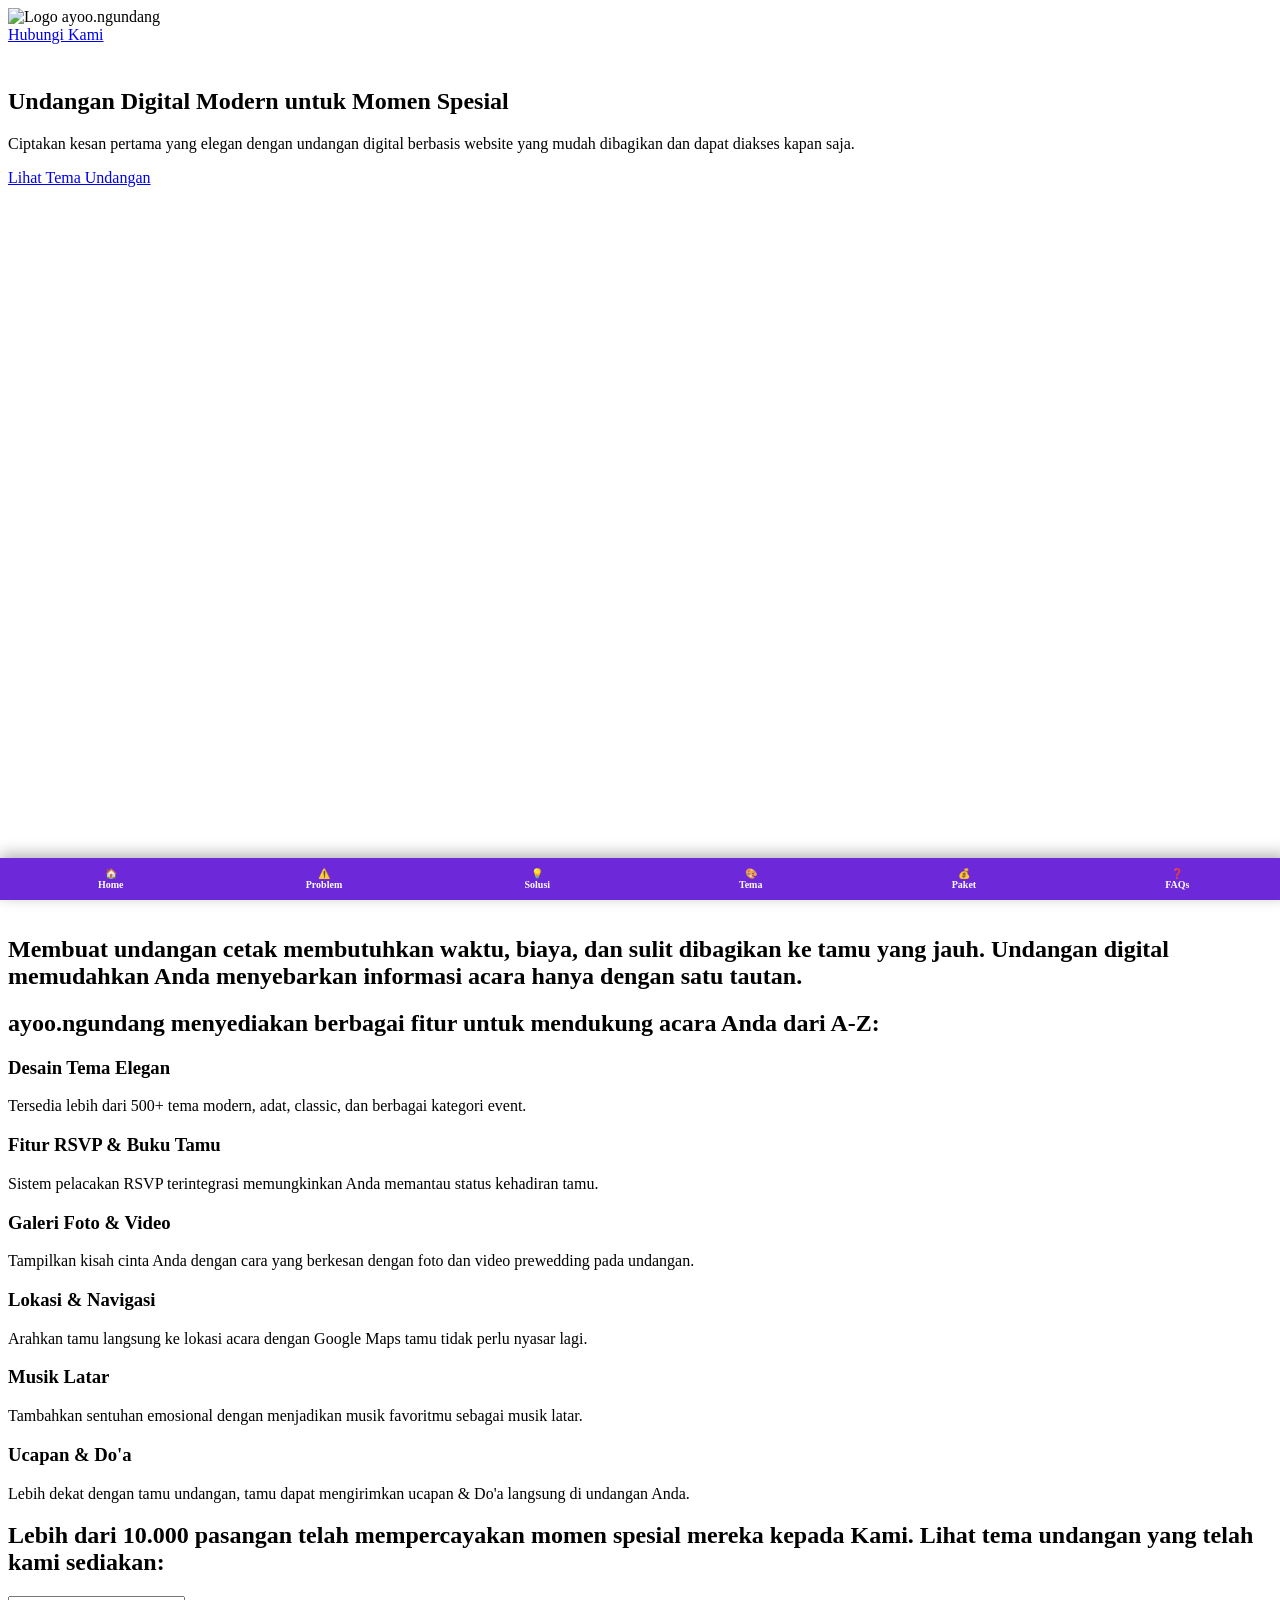
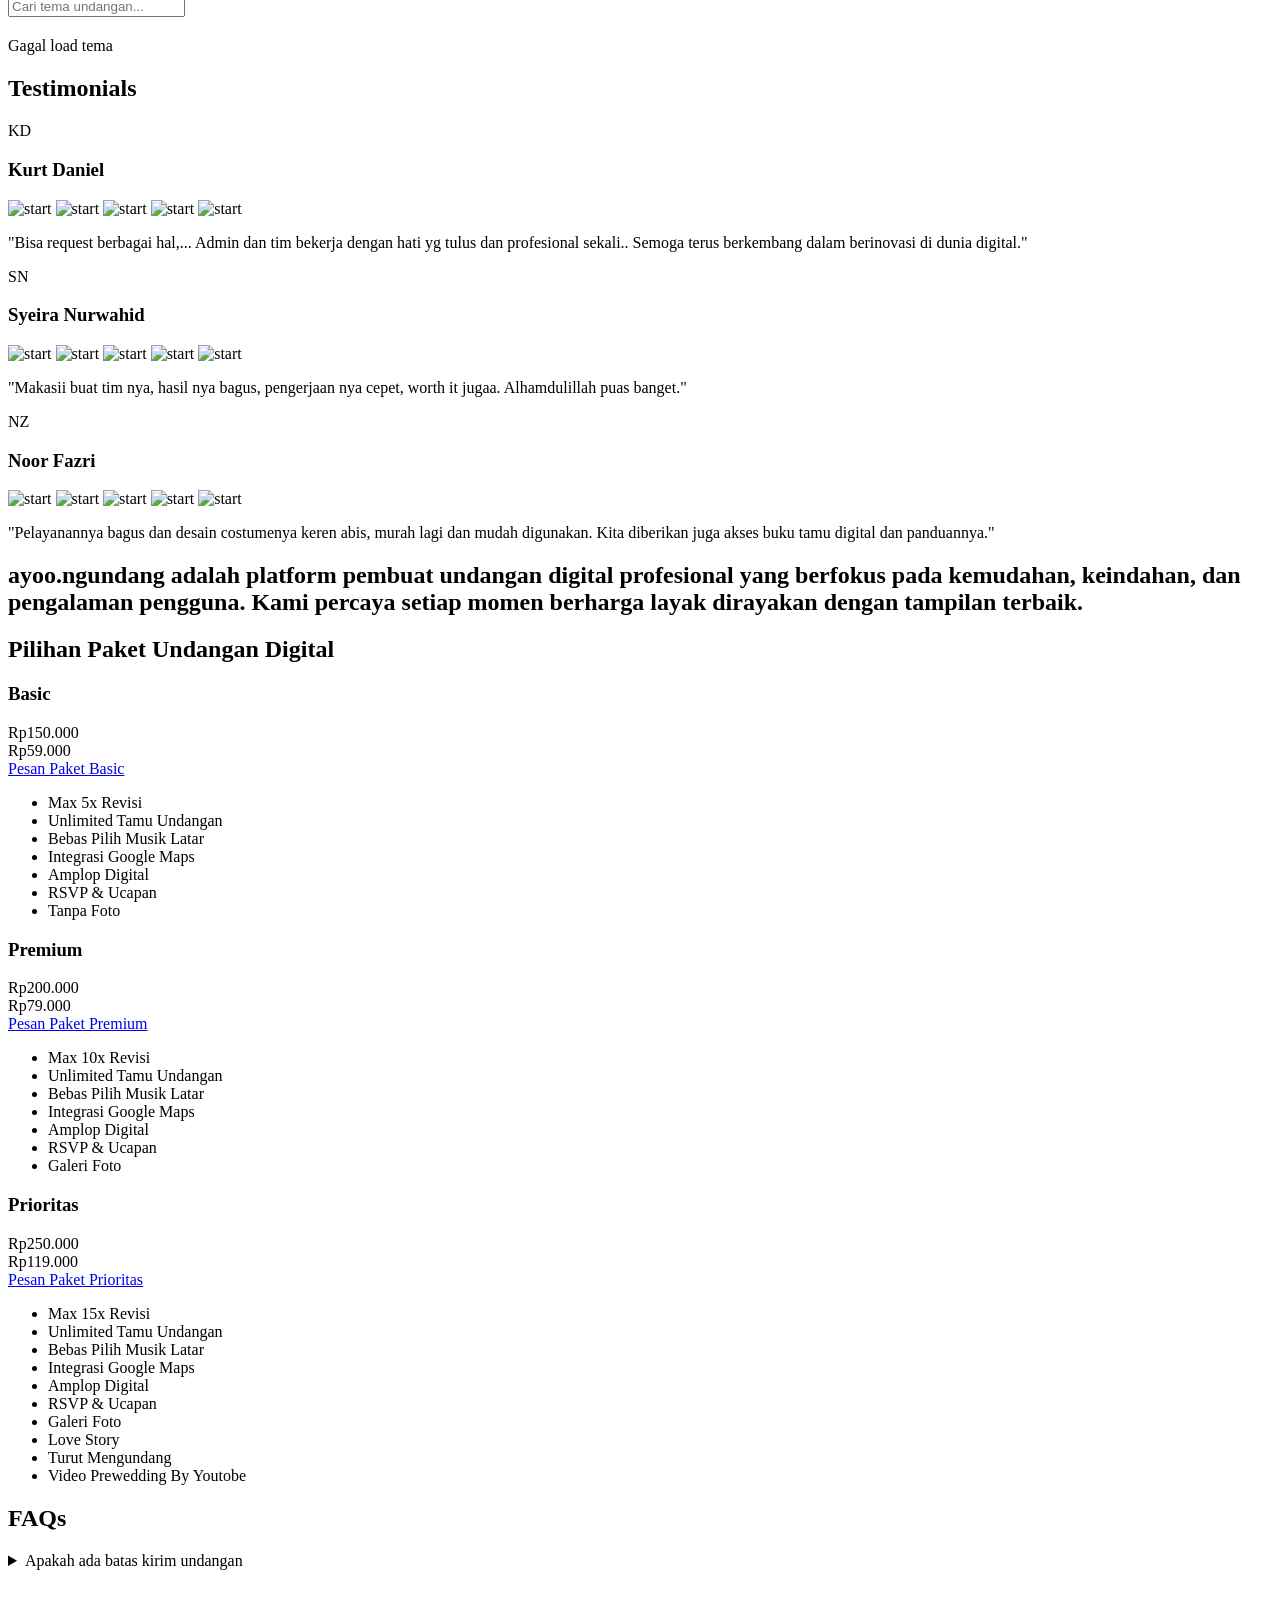
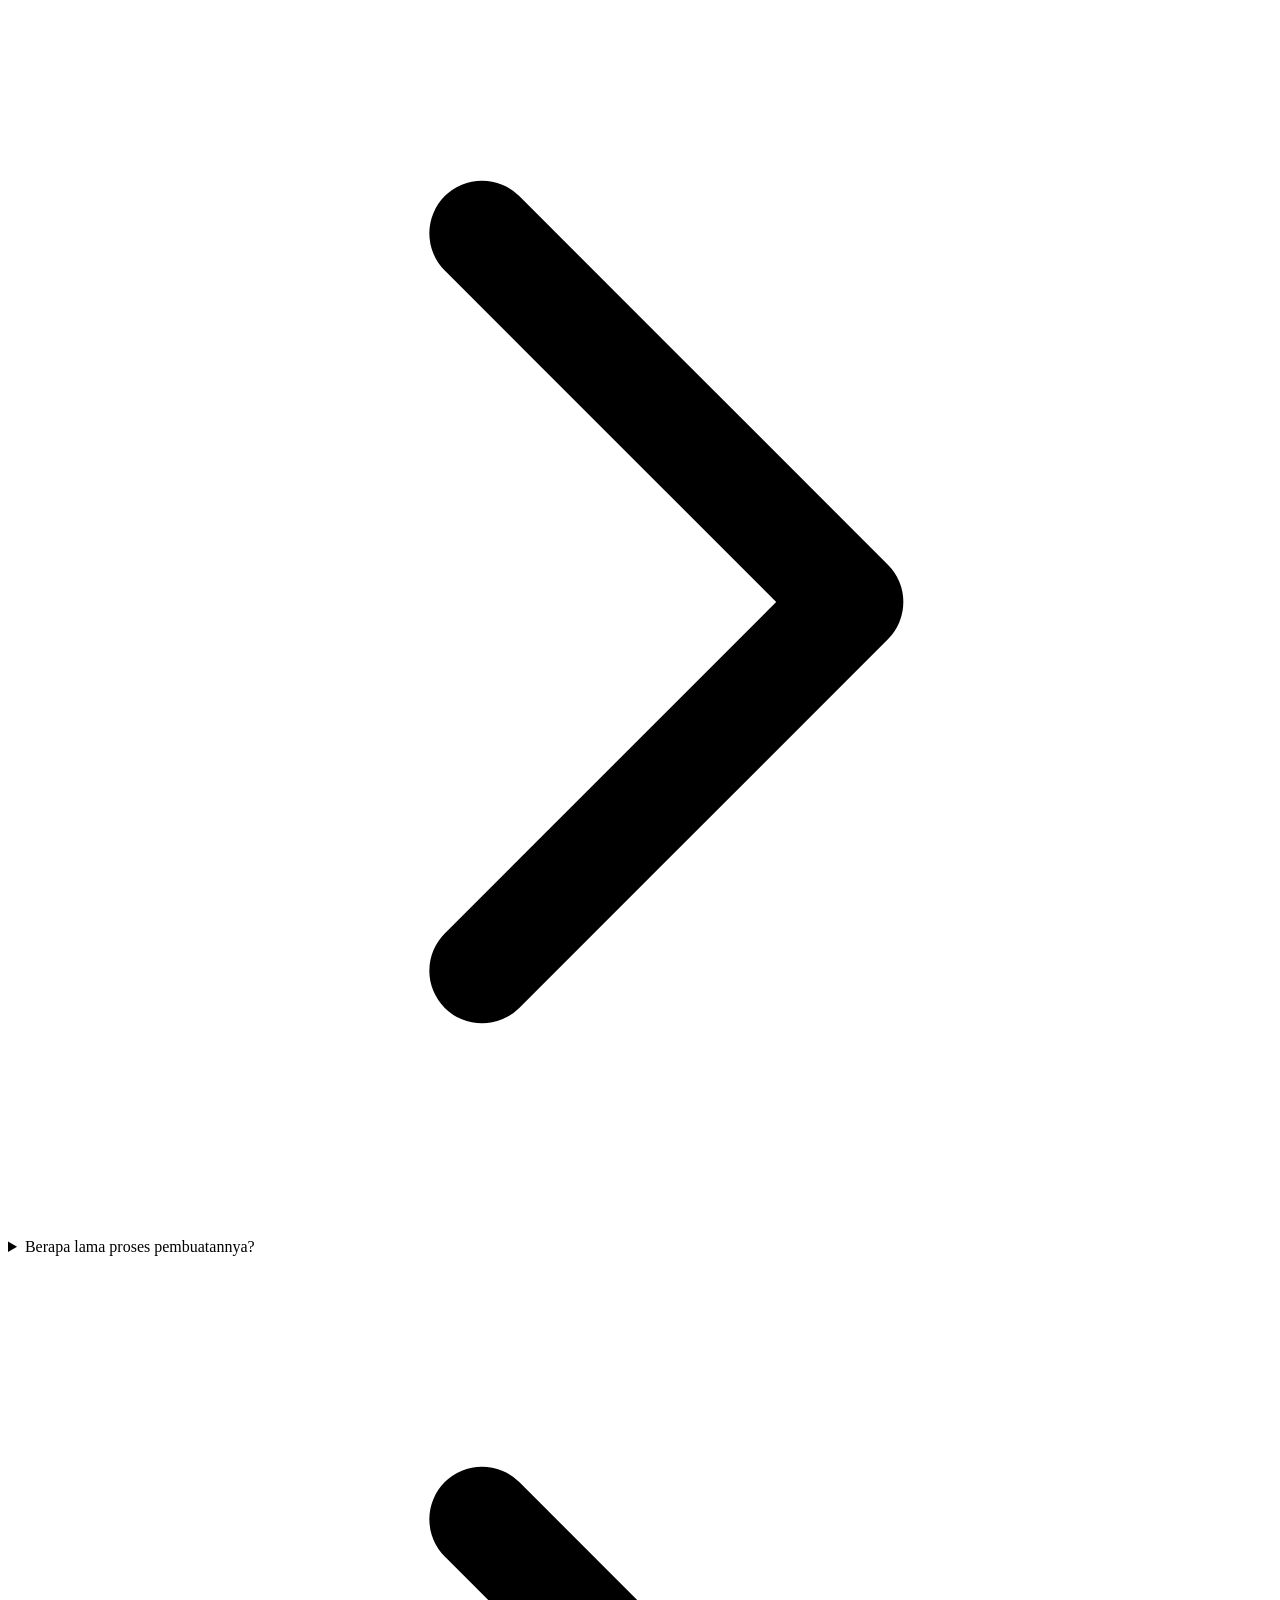
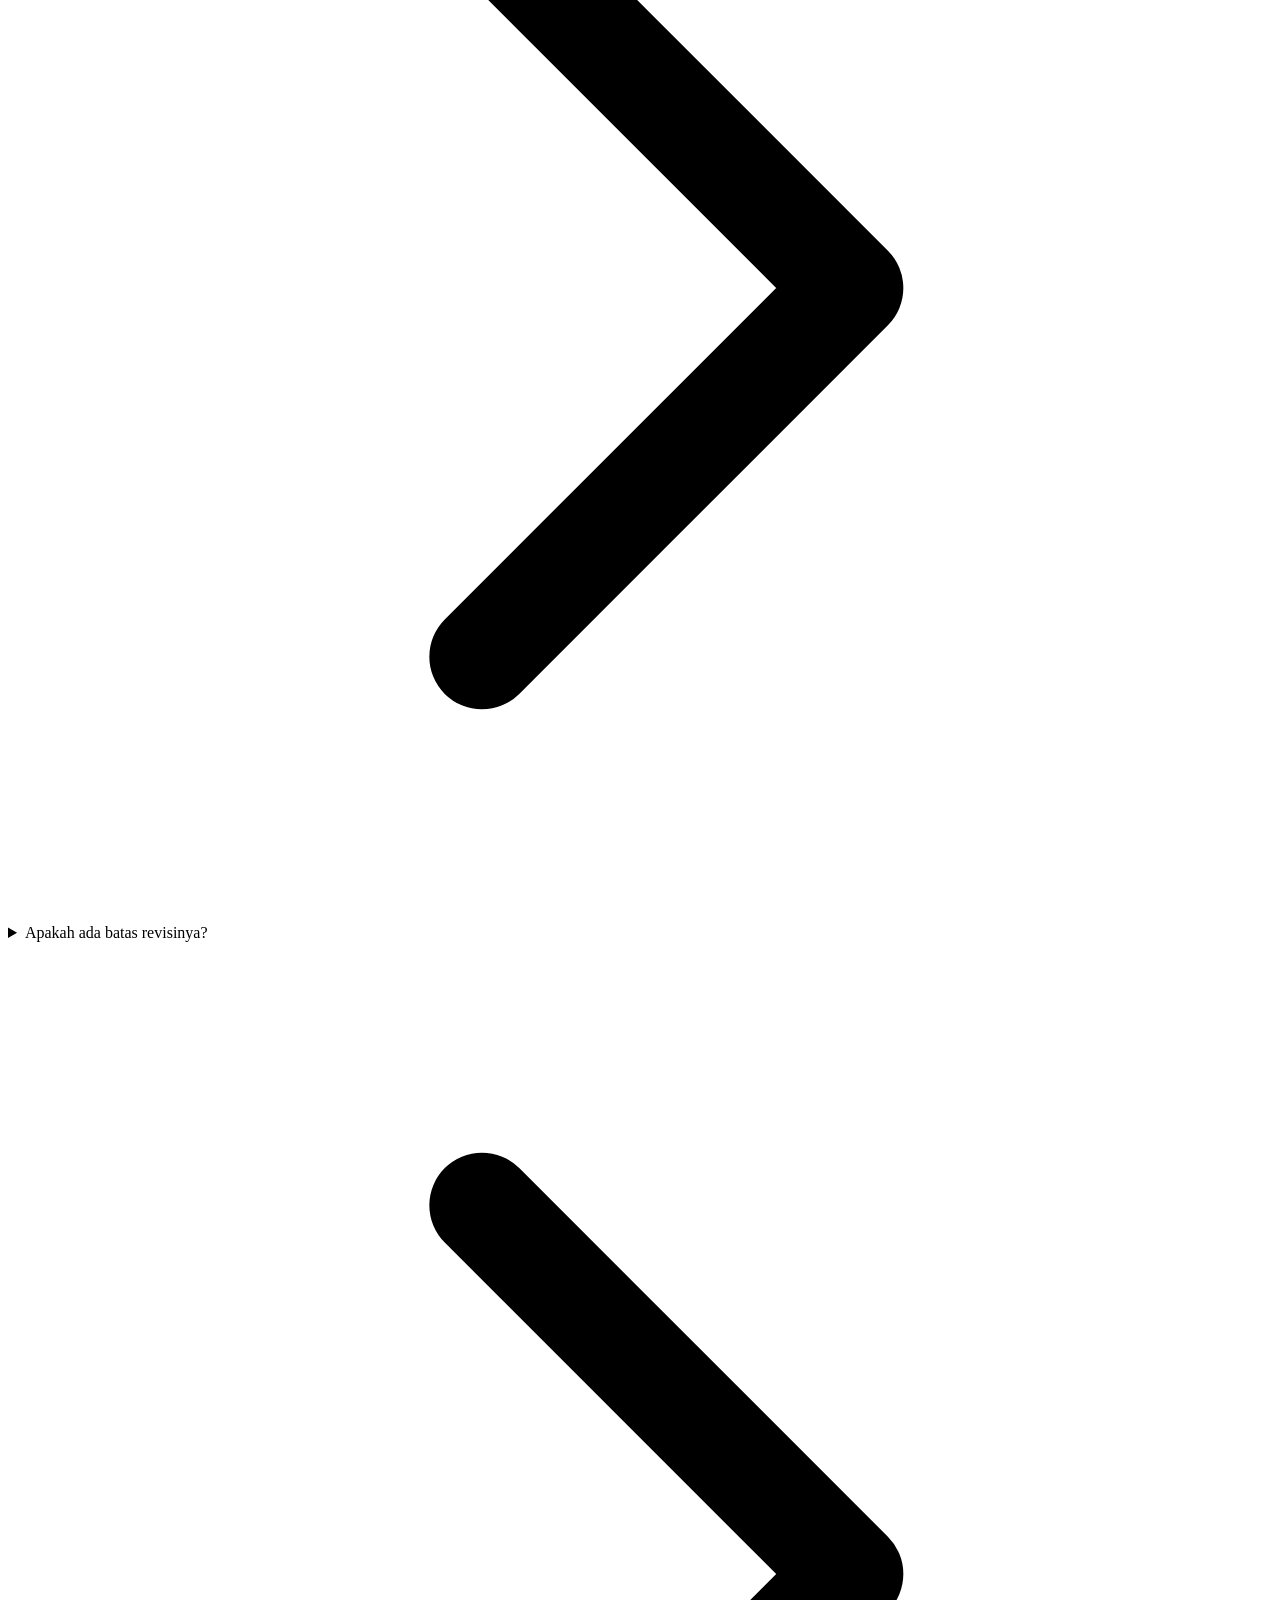
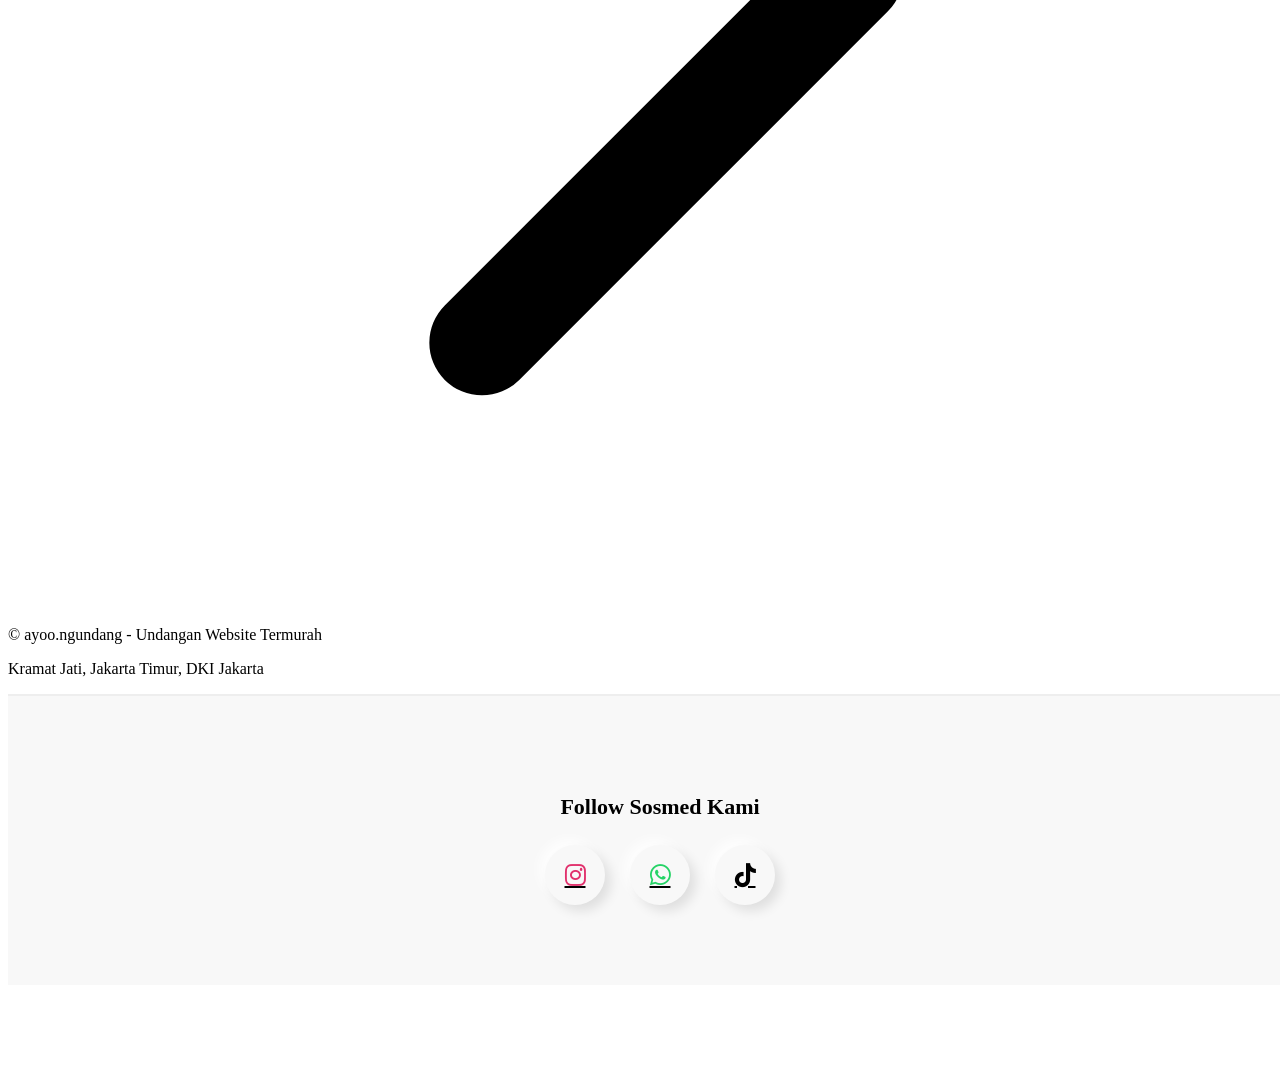
==== commit c6e3a323: "Update theme stylesheet and mobile bottom nav styles" ====
--- a/index.htm
+++ b/index.htm
@@ -29,116 +29,46 @@
       rel="stylesheet"
       href="https://cdn.hugeicons.com/font/hgi-stroke-rounded.css"
     />
-    <link rel="stylesheet" href="/assets/theme-16.css" />
+    <link rel="stylesheet" href="/assets/theme-8.css" />
   </head>
   <body>
     <header class="sticky top-0 z-100">
-      <nav class="h-18 navbar backdrop-blur-xs border-b border-secondary">
-        <div
-          class="h-full w-full max-w-6xl px-4 flex items-center justify-between mx-auto"
+  <nav class="h-18 navbar backdrop-blur-xs border-b border-secondary">
+    <div class="h-full w-full px-4 flex items-center justify-between">
+
+      <!-- KIRI (LOGO + NAMA TOKO) -->
+      <div class="flex items-center gap-3">
+        <img src="/assets/Hantar Undangan.png" alt="Logo" class="h-10 w-10 object-contain" />
+        <span class="text-lg font-bold whitespace-nowrap">
+          ayoo.ngundang
+        </span>
+      </div>
+
+      <!-- MENU -->
+      <ul class="hidden lg:flex items-center justify-center gap-2">
+        <li><a href="#home" class="text-sm px-4 py-2 hover:text-primary hover:bg-black/5 rounded">Home</a></li>
+        <li><a href="#problem" class="text-sm px-4 py-2 hover:text-primary hover:bg-black/5 rounded">Problem</a></li>
+        <li><a href="#solusi" class="text-sm px-4 py-2 hover:text-primary hover:bg-black/5 rounded">Solusi</a></li>
+        <li><a href="#tema" class="text-sm px-4 py-2 hover:text-primary hover:bg-black/5 rounded">Tema</a></li>
+        <li><a href="#testimoni" class="text-sm px-4 py-2 hover:text-primary hover:bg-black/5 rounded">Testimoni</a></li>
+        <li><a href="#tentang" class="text-sm px-4 py-2 hover:text-primary hover:bg-black/5 rounded">About</a></li>
+        <li><a href="#paket" class="text-sm px-4 py-2 hover:text-primary hover:bg-black/5 rounded">Paket</a></li>
+        <li><a href="#faq" class="text-sm px-4 py-2 hover:text-primary hover:bg-black/5 rounded">FAQs</a></li>
+      </ul>
+
+      <!-- KANAN (BUTTON WA) -->
+      <div>
+        <a
+          href="https://wa.me/62895322508505"
+          class="btn px-3 sm:px-4 py-2 bg-primary text-white rounded hover:bg-primary inline-flex items-center gap-2"
         >
-          <div class="w-50 flex items-center gap-2">
-            <img src="/assets/ayoo ngundang.png" alt="Logo" height="48" width="48" />
-            <span class="text-lg font-bold">ayoo.ngundang</span>
-          </div>
-          <ul class="hidden lg:flex items-center justify-center grow gap-2">
-            <li>
-              <a
-                href="#home"
-                class="text-sm px-4 py-2 cursor-pointer hover:text-primary hover:bg-black/5 rounded"
-              >
-                Home
-              </a>
-            </li>
-            <li>
-              <a
-                href="#problem"
-                class="text-sm px-4 py-2 cursor-pointer hover:text-primary hover:bg-black/5 rounded"
-              >
-                Problem
-              </a>
-            </li>
-            <li>
-              <a
-                href="#solusi"
-                class="text-sm px-4 py-2 cursor-pointer hover:text-primary hover:bg-black/5 rounded"
-              >
-                Solusi
-              </a>
-            </li>
-            <li>
-              <a
-                href="#tema"
-                class="text-sm px-4 py-2 cursor-pointer hover:text-primary hover:bg-black/5 rounded"
-              >
-                Tema
-              </a>
-            </li>
-            <li>
-              <a
-                href="#testimoni"
-                class="text-sm px-4 py-2 cursor-pointer hover:text-primary hover:bg-black/5 rounded"
-              >
-                Testimoni
-              </a>
-            </li>
-            <li>
-              <a
-                href="#tentang"
-                class="text-sm px-4 py-2 cursor-pointer hover:text-primary hover:bg-black/5 rounded"
-              >
-                About
-              </a>
-            </li>
-            <li>
-              <a
-                href="#paket"
-                class="text-sm px-4 py-2 cursor-pointer hover:text-primary hover:bg-black/5 rounded"
-              >
-                Paket
-              </a>
-            </li>
-            <li>
-              <a
-                href="#faq"
-                class="text-sm px-4 py-2 cursor-pointer hover:text-primary hover:bg-black/5 rounded"
-              >
-                FAQs
-              </a>
-            </li>
-          </ul>
-          <div class="w-50 text-right">
-            <a
-              href="https://wa.me/62895322508505"
-              class="btn px-2 sm:px-4 py-2 bg-primary text-white rounded cursor-pointer hover:bg-primary inline-flex items-center justify-center gap-2"
-            >
-              <span class="sm:hidden">
-                <svg
-                  xmlns="http://www.w3.org/2000/svg"
-                  width="24"
-                  height="24"
-                  viewBox="0 0 24 24"
-                  fill="none"
-                  stroke="currentColor"
-                  stroke-width="1.25"
-                  stroke-linecap="round"
-                  stroke-linejoin="round"
-                  class="lucide lucide-message-circle-heart-icon lucide-message-circle-heart"
-                >
-                  <path
-                    d="M2.992 16.342a2 2 0 0 1 .094 1.167l-1.065 3.29a1 1 0 0 0 1.236 1.168l3.413-.998a2 2 0 0 1 1.099.092 10 10 0 1 0-4.777-4.719"
-                  />
-                  <path
-                    d="M7.828 13.07A3 3 0 0 1 12 8.764a3 3 0 0 1 5.004 2.224 3 3 0 0 1-.832 2.083l-3.447 3.62a1 1 0 0 1-1.45-.001z"
-                  />
-                </svg>
-              </span>
-              <span class="hidden sm:inline">Hubungi Kami</span>
-            </a>
-          </div>
-        </div>
-      </nav>
-    </header>
+          <span class="hidden sm:inline">Hubungi Kami</span>
+        </a>
+      </div>
+
+    </div>
+  </nav>
+</header>
 
     <section
       id="home"
@@ -798,8 +728,8 @@
   font-size: 24px;
   border-radius: 50%;
 
-  background: #f1f1f1;
-  color: #555;
+  background: var(--secondary);
+color: var(--primary);
 
   box-shadow: 
     6px 6px 12px rgba(0,0,0,0.1),
@@ -901,8 +831,8 @@
         '<div class="p-3">' +
           '<h3 class="font-bold mb-2">' + theme.name + '</h3>' +
           '<div class="grid grid-cols-2 gap-2">' +
-            '<a href="' + baseUrl + '/preview/' + theme.slug + '" target="_blank" class="bg-gray-200 text-center p-1 rounded">Preview</a>' +
-            '<a href="https://wa.me/' + phoneNumber + '?text=Pesan+' + theme.name + '" target="_blank" class="bg-purple-500 text-white text-center p-1 rounded">Pesan</a>' +
+            '<a href="' + baseUrl + '/preview/' + theme.slug + '" target="_blank" class="bg-secondary" text-center p-1 rounded">Preview</a>' +
+            '<a href="https://wa.me/' + phoneNumber + '?text=Pesan+' + theme.name + '" target="_blank" class="bg-primary text-white text-center p-1 rounded">Pesan</a>' +
           '</div>' +
         '</div>' +
       '</div>';
@@ -998,18 +928,29 @@
 </nav>
 
 <style>
-/* ===== MOBILE BOTTOM NAV ===== */
 .mobile-bottom-nav {
   position: fixed;
   bottom: 0;
   left: 0;
   width: 100%;
-  background: #6d28d9;
-  display: none;
+
+  background: #6d28d9 !important; /* paksa muncul dulu */
+
+  display: flex !important; /* paksa tampil */
+
   justify-content: space-around;
-  padding: 8px 4px;
-  z-index: 9999;
-  box-shadow: 0 -3px 15px rgba(0,0,0,0.25);
+  padding: 10px 4px;
+  z-index: 99999;
+
+  box-shadow: 0 -4px 15px rgba(0,0,0,0.3);
+}
+
+.mobile-bottom-nav a {
+  color: #fff;
+  text-align: center;
+  font-size: 10px;
+  font-weight: 600;
+  flex: 1;
 }
 
 /* ITEM MENU */
@@ -1019,9 +960,6 @@
   font-size: 10px;
   font-weight: 600;
   text-align: center;
-  line-height: 1.2;
-  opacity: 0.9;
-  transition: 0.2s;
   flex: 1;
 }
 
@@ -1037,20 +975,40 @@
 
 /* KHUSUS HP */
 @media (max-width: 768px) {
+
   .mobile-bottom-nav {
-    display: flex;
+    display: flex !important;
   }
 
-  /* sembunyikan navbar atas */
-  .navbar {
+  .navbar ul {
     display: none !important;
   }
 
-  /* biar konten gak ketutup */
   body {
     padding-bottom: 80px;
   }
 }
+  /* NAVBAR TETAP MUNCUL */
+  .navbar {
+    display: flex !important;
+    height: 60px;
+  }
+
+  /* SEMBUNYIKAN MENU TENGAH */
+  .navbar ul {
+    display: none !important;
+  }
+
+  /* KECILKAN LOGO BIAR PAS */
+  .navbar img {
+    height: 32px;
+    width: 32px;
+  }
+
+  body {
+    padding-bottom: 80px;
+  }
+}
 </style>
   </body>
 </html>
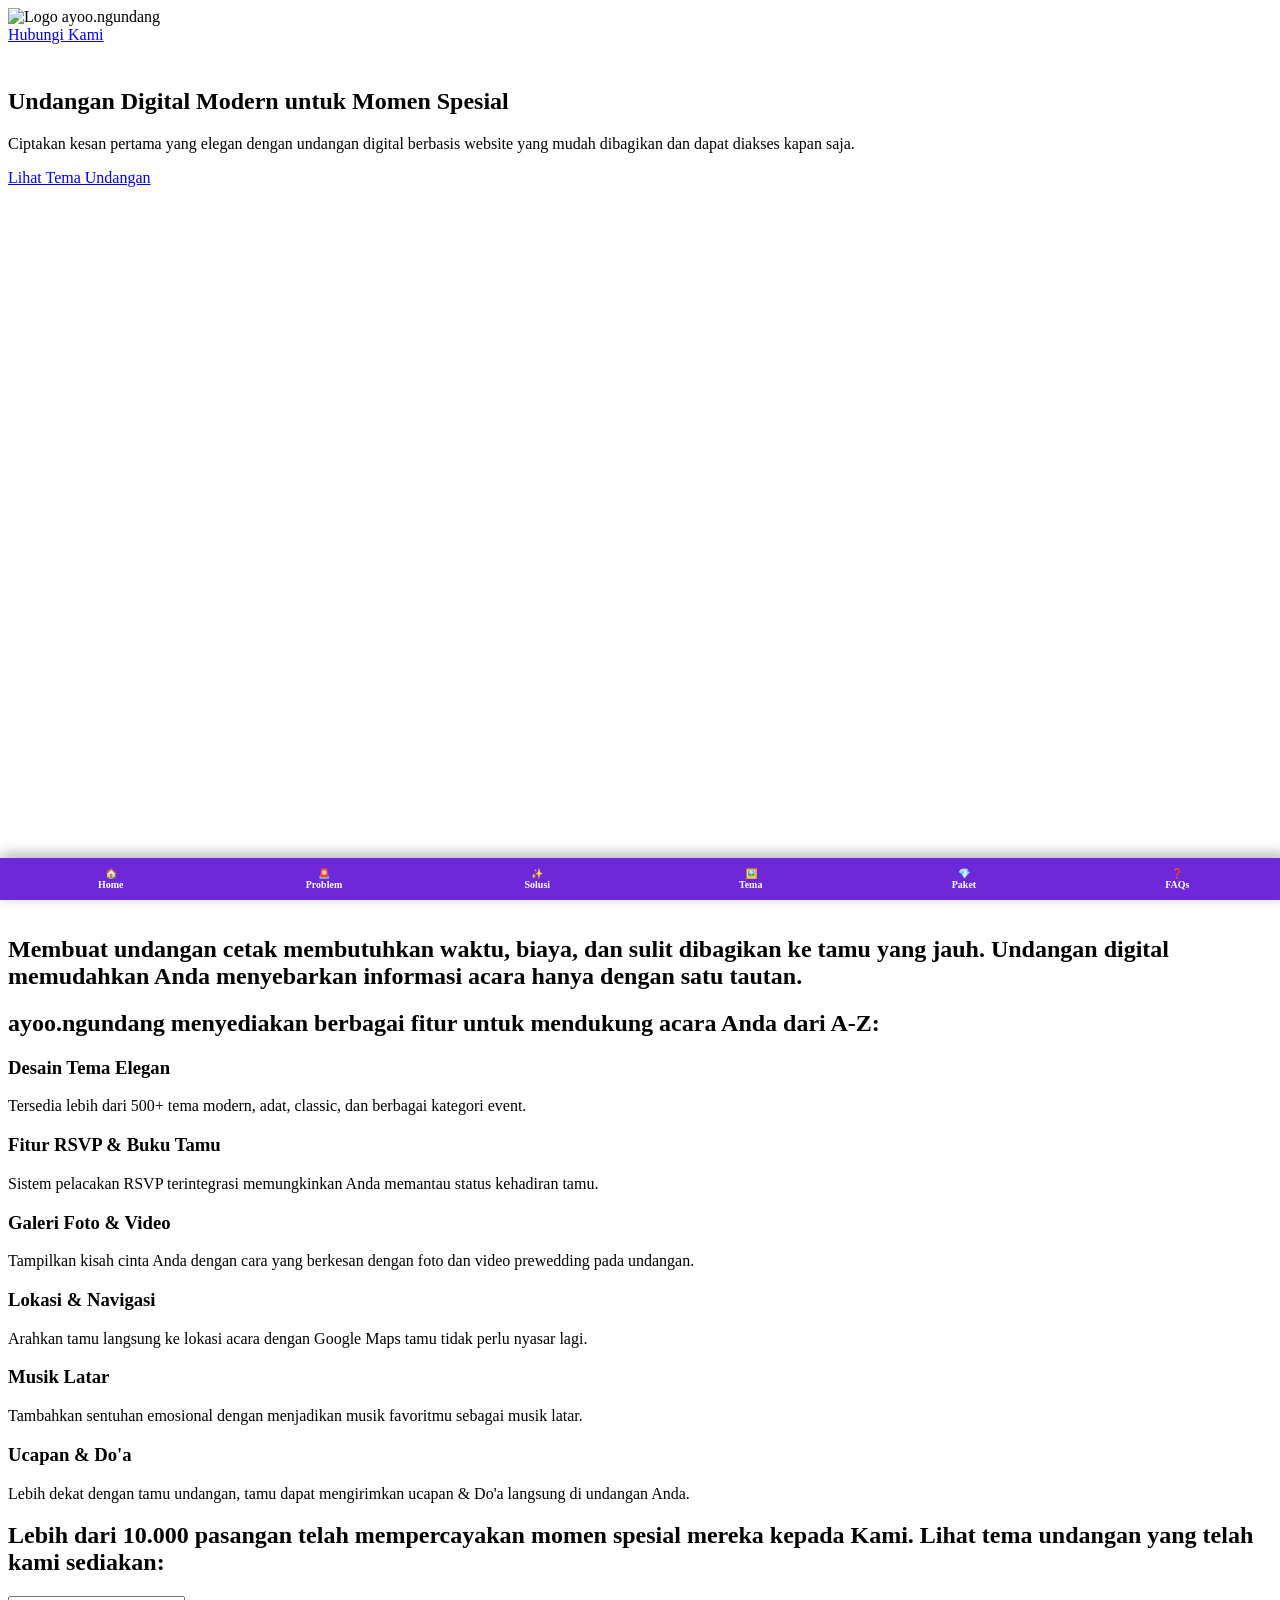
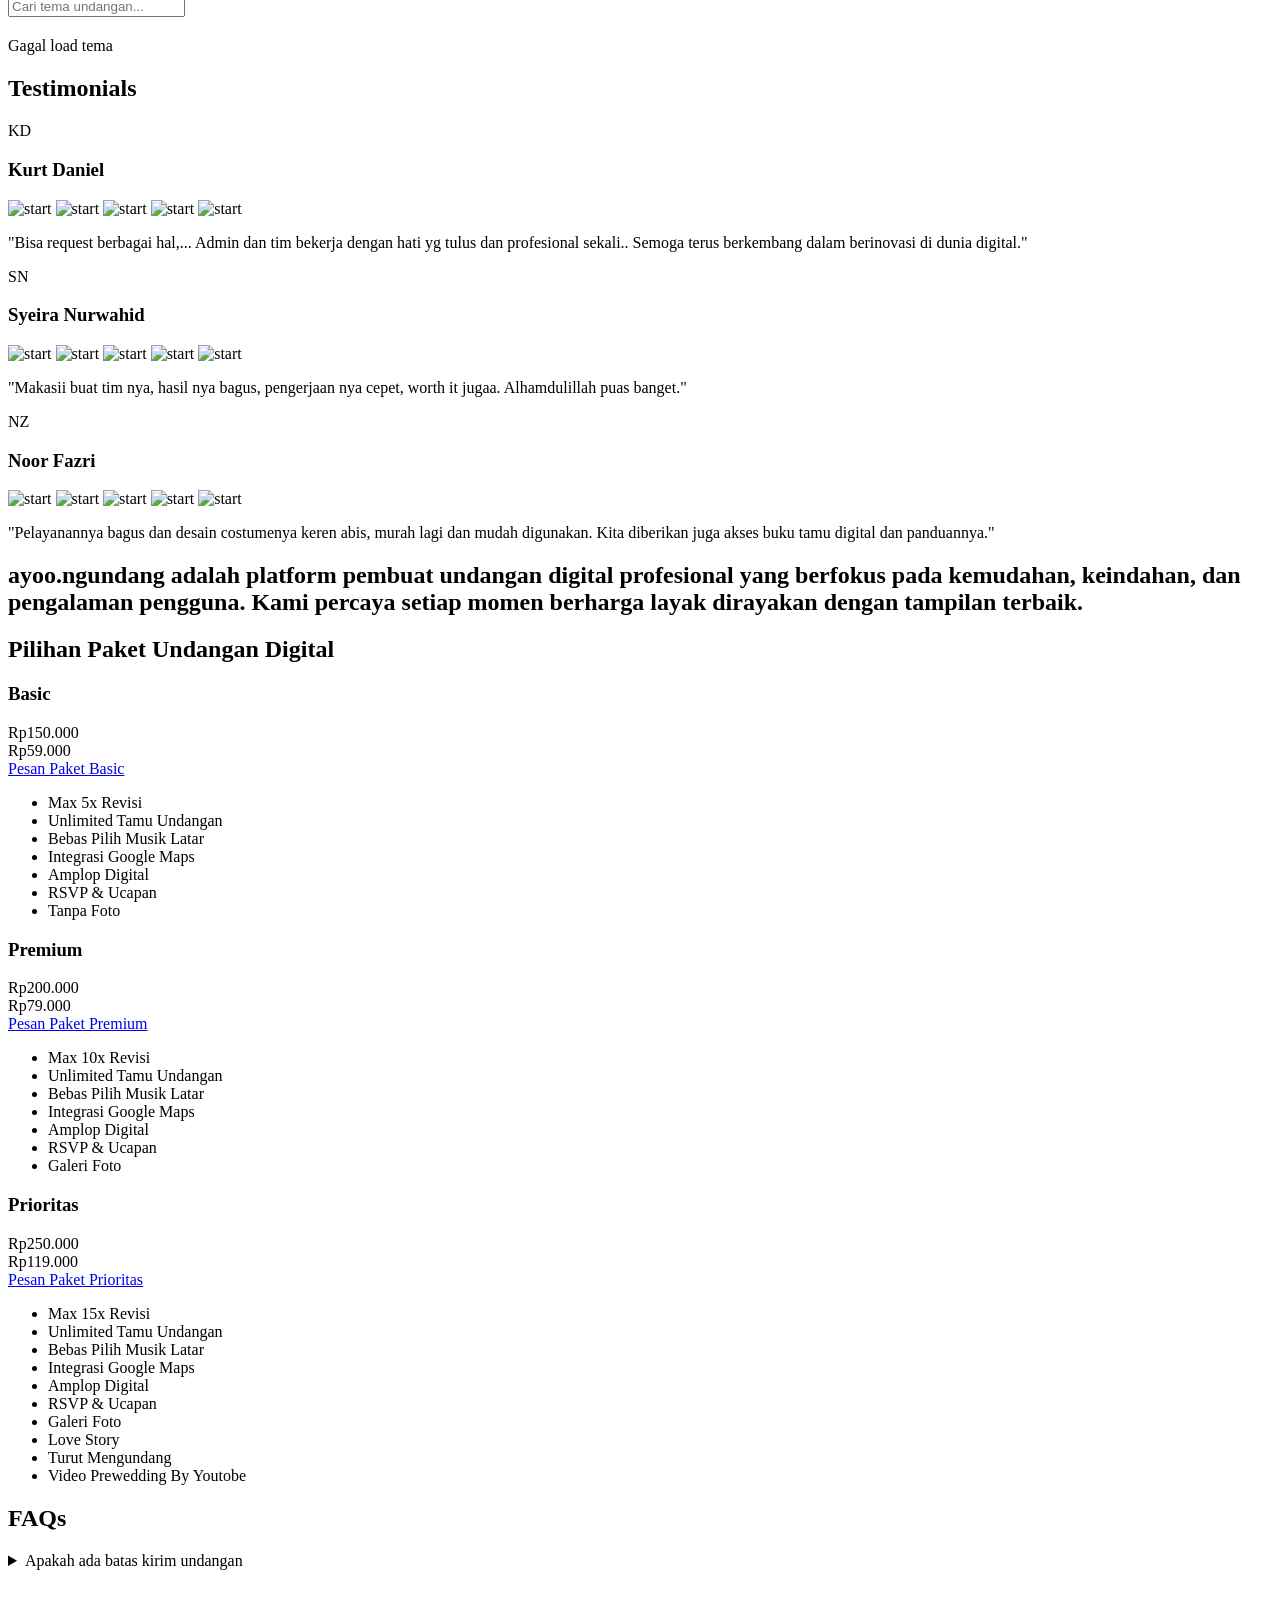
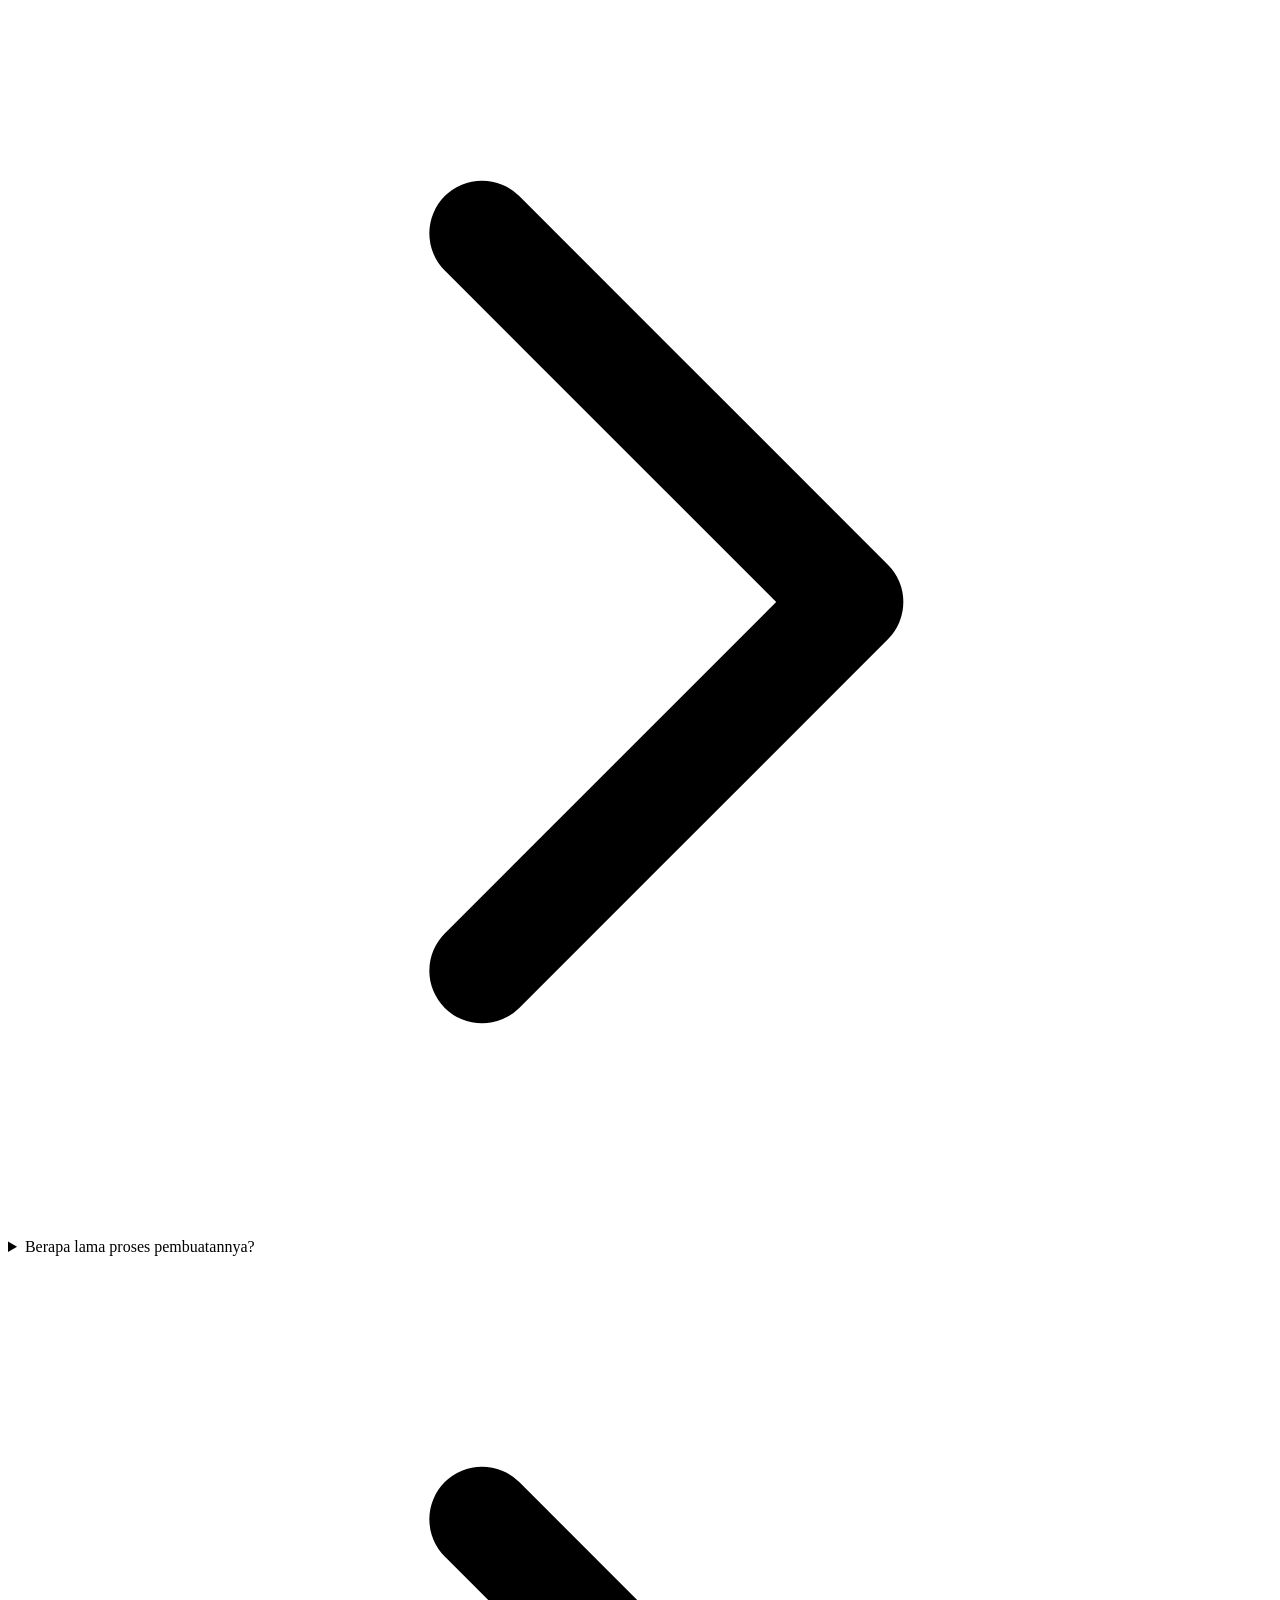
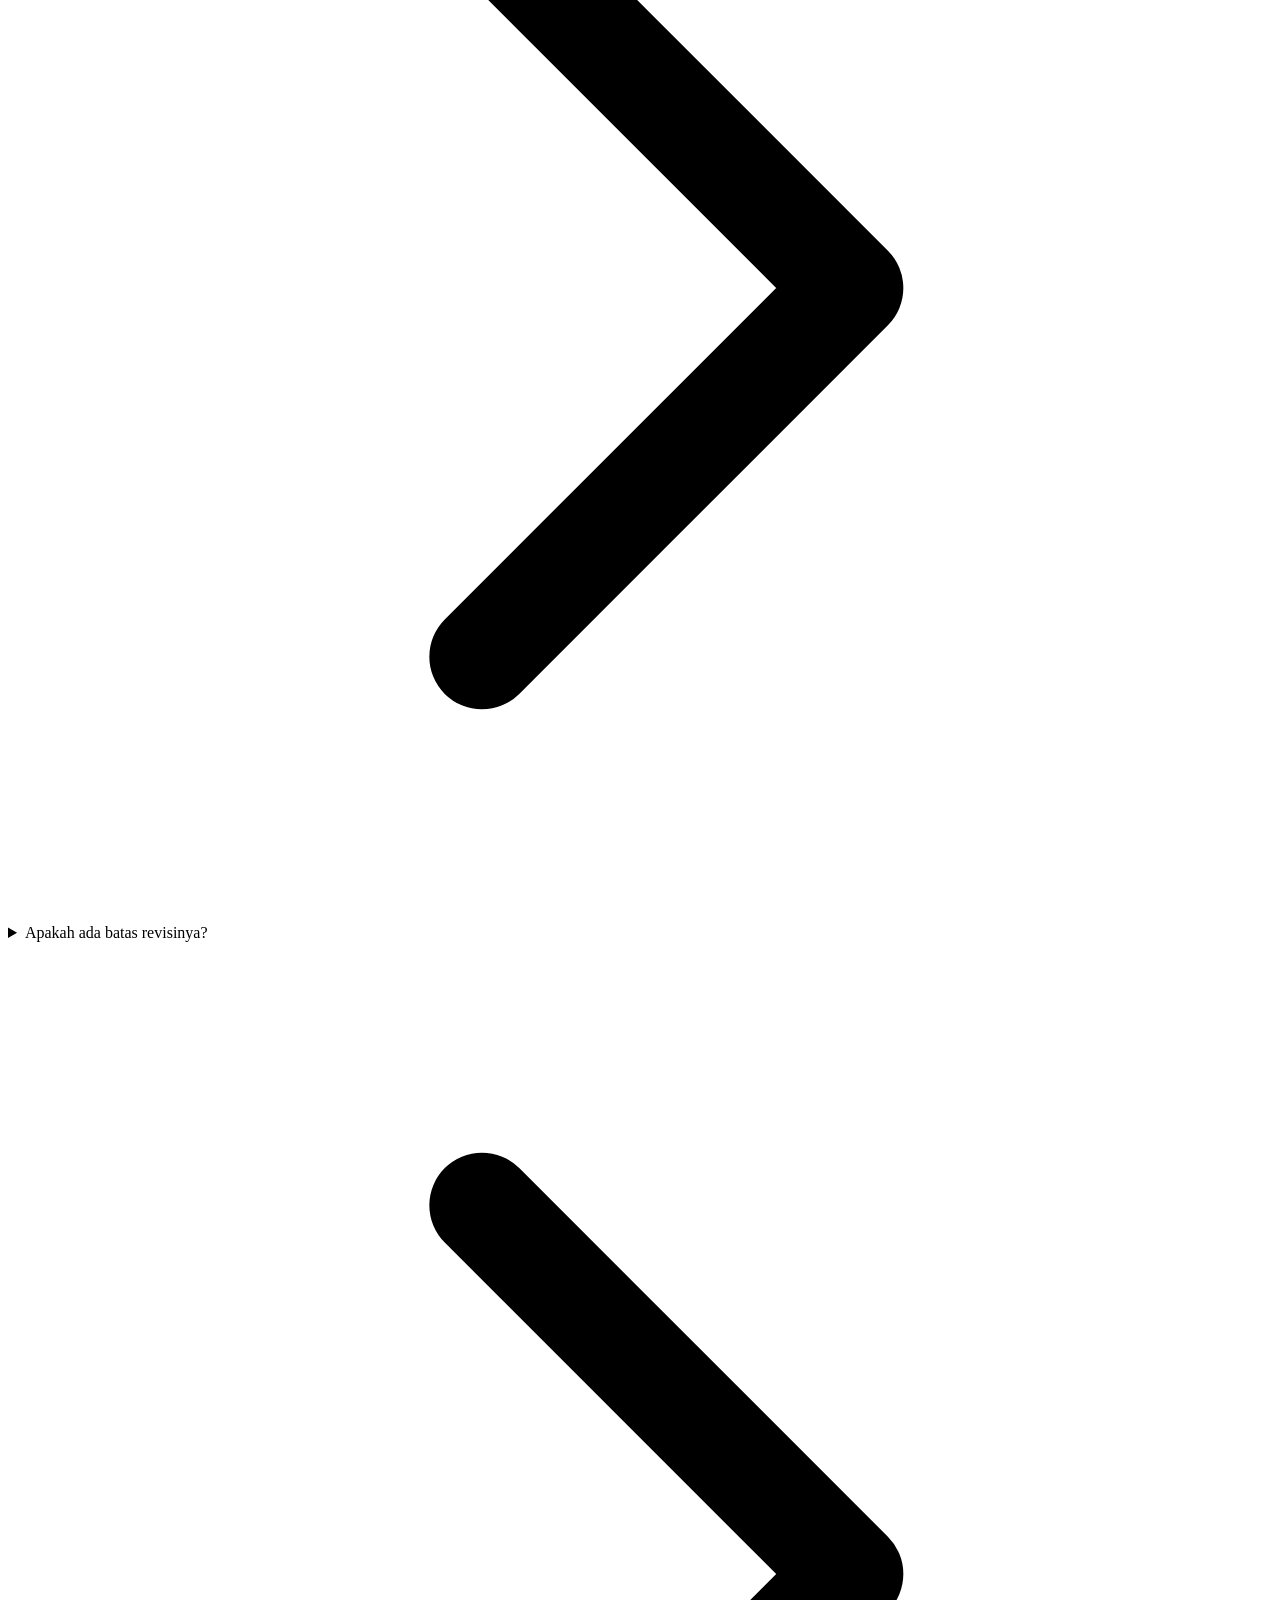
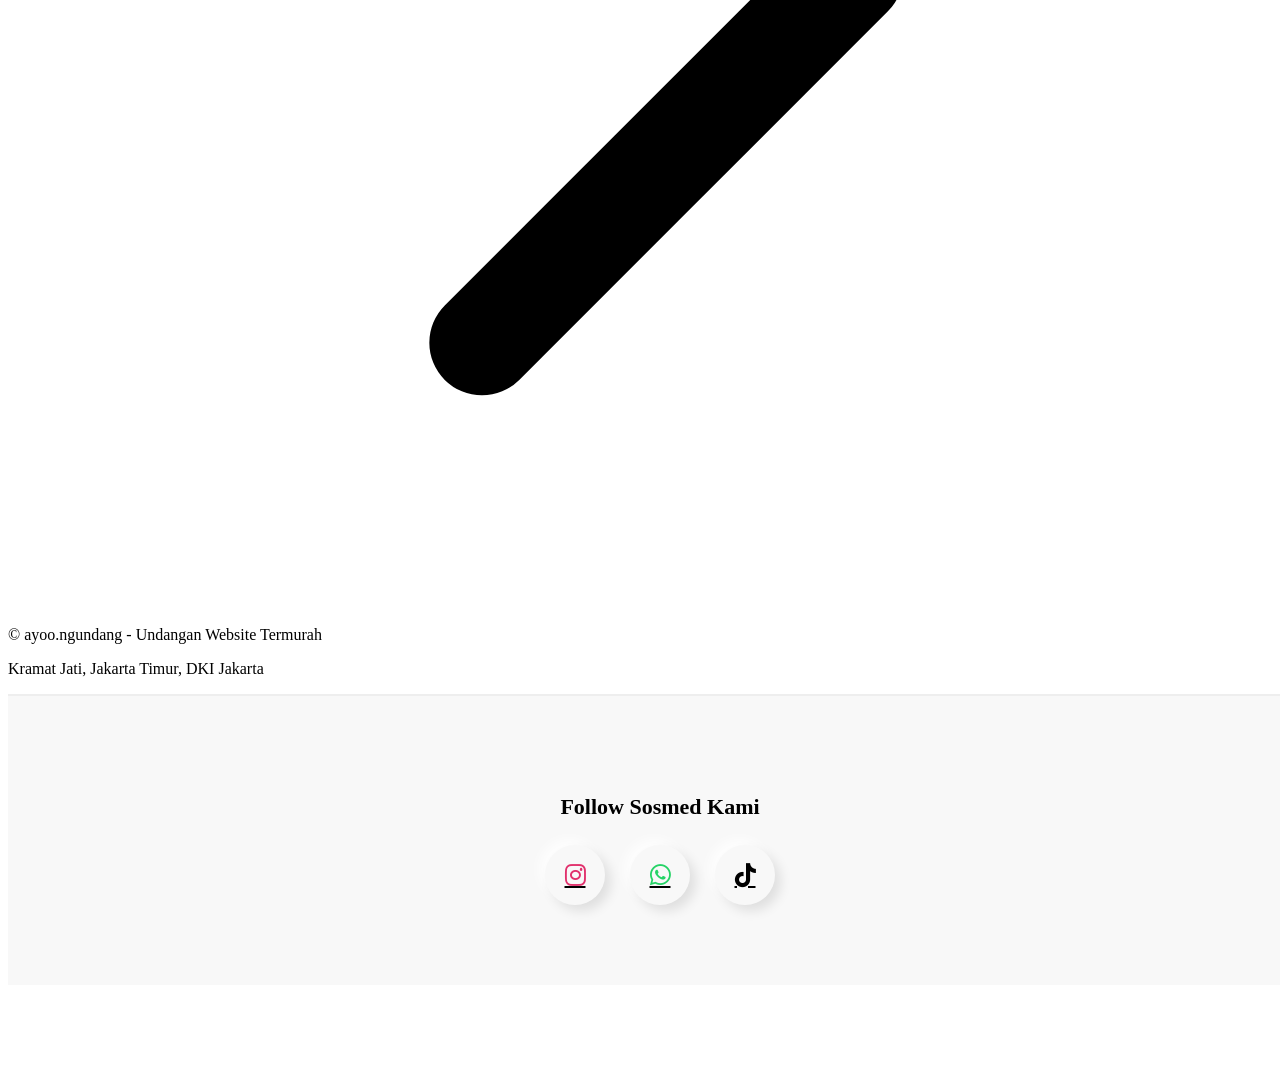
==== commit 0ba3bbe2: "Update stylesheet link and button styles in index.htm" ====
--- a/index.htm
+++ b/index.htm
@@ -29,7 +29,7 @@
       rel="stylesheet"
       href="https://cdn.hugeicons.com/font/hgi-stroke-rounded.css"
     />
-    <link rel="stylesheet" href="/assets/theme-8.css" />
+    <link rel="stylesheet" href="/assets/theme-12.css" />
   </head>
   <body>
     <header class="sticky top-0 z-100">
@@ -831,8 +831,8 @@
         '<div class="p-3">' +
           '<h3 class="font-bold mb-2">' + theme.name + '</h3>' +
           '<div class="grid grid-cols-2 gap-2">' +
-            '<a href="' + baseUrl + '/preview/' + theme.slug + '" target="_blank" class="bg-secondary" text-center p-1 rounded">Preview</a>' +
-            '<a href="https://wa.me/' + phoneNumber + '?text=Pesan+' + theme.name + '" target="_blank" class="bg-primary text-white text-center p-1 rounded">Pesan</a>' +
+            '<a href="' + baseUrl + '/preview/' + theme.slug + '" target="_blank" class="bg-secondary text-center py-2 rounded text-sm w-full block">Preview</a>' +
+            '<a href="https://wa.me/' + phoneNumber + '?text=Pesan+' + theme.name + '" target="_blank" class="bg-primary text-white text-center py-2 rounded text-sm w-full block">Pesan</a>' +
           '</div>' +
         '</div>' +
       '</div>';
@@ -919,12 +919,12 @@
 </script>
 <!-- MOBILE BOTTOM NAV -->
 <nav class="mobile-bottom-nav">
-  <a href="#home">🏠<br>Home</a>
-  <a href="#problem">⚠️<br>Problem</a>
-  <a href="#solusi">💡<br>Solusi</a>
-  <a href="#tema">🎨<br>Tema</a>
-  <a href="#paket">💰<br>Paket</a>
-  <a href="#faq">❓<br>FAQs</a>
+<a href="#home">🏠<br>Home</a>
+<a href="#problem">🚨<br>Problem</a>
+<a href="#solusi">✨<br>Solusi</a>
+<a href="#tema">🖼️<br>Tema</a>
+<a href="#paket">💎<br>Paket</a>
+<a href="#faq">❓<br>FAQs</a>
 </nav>
 
 <style>
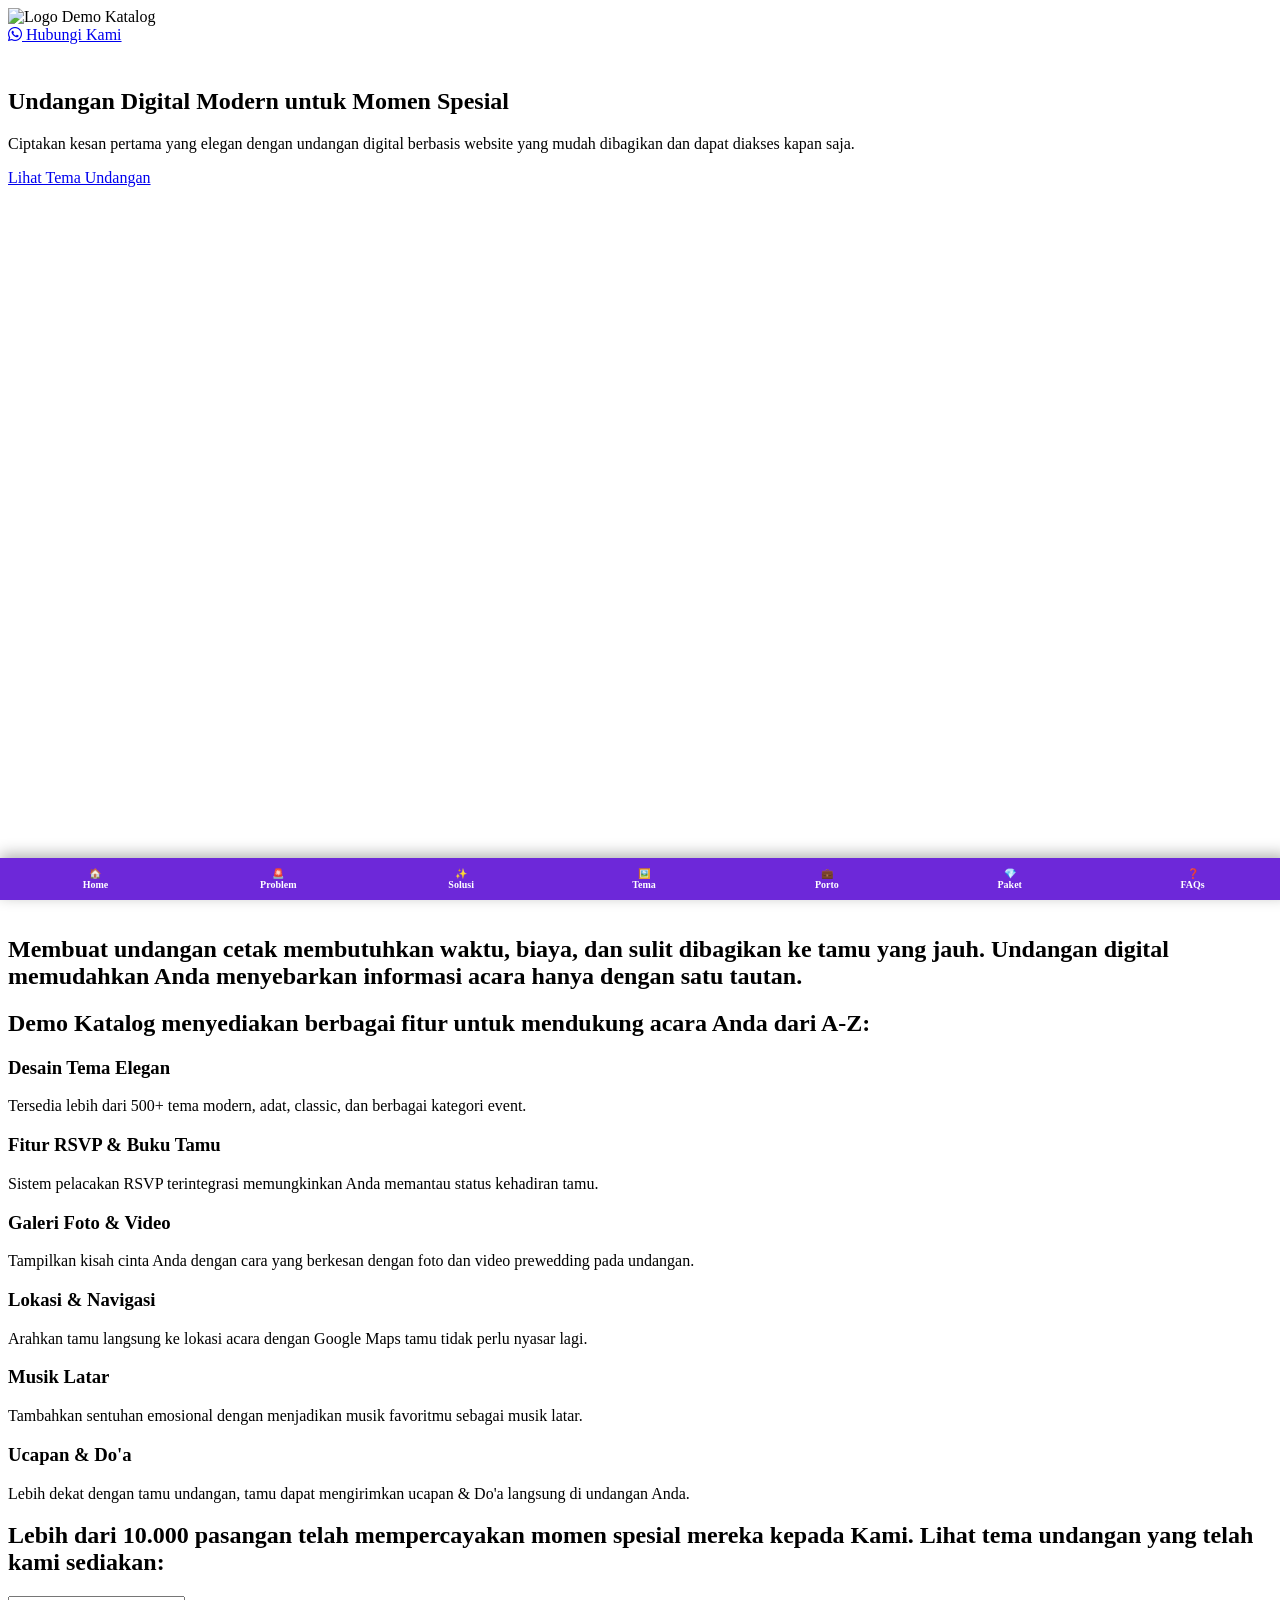
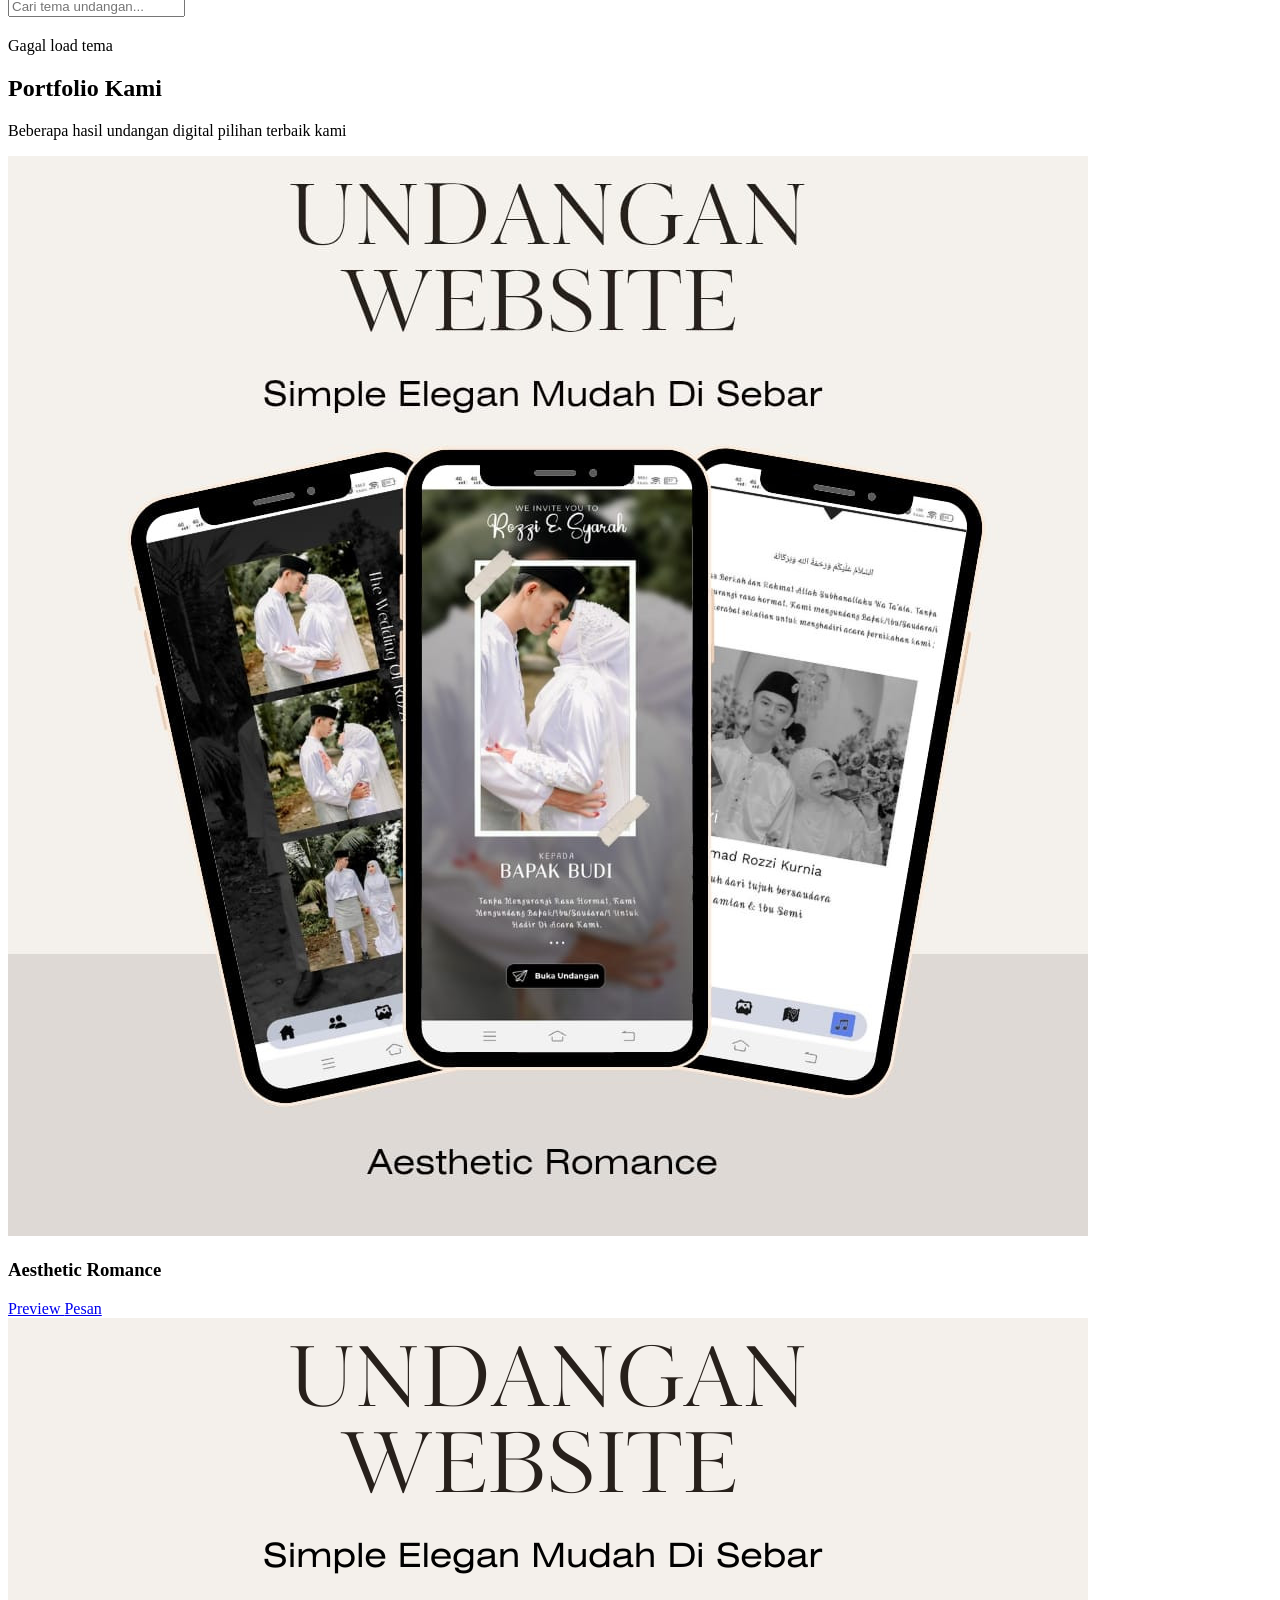
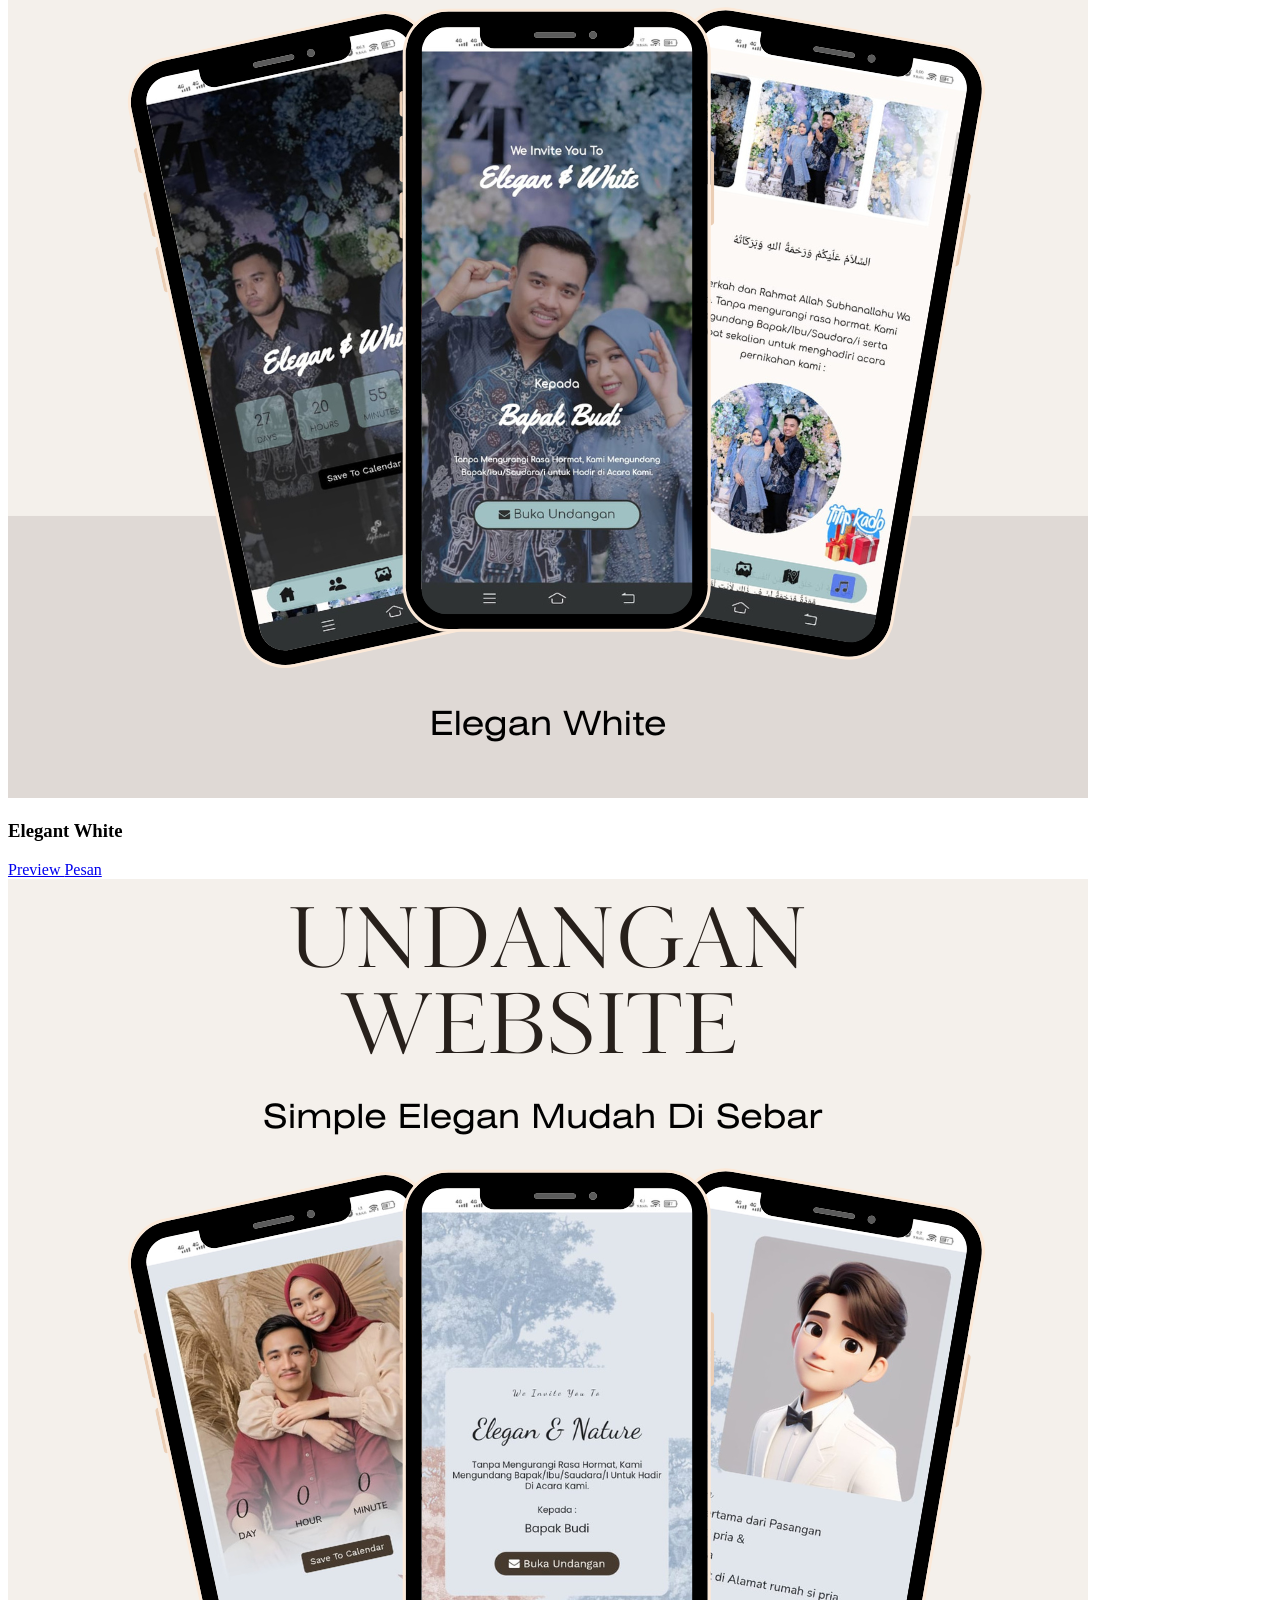
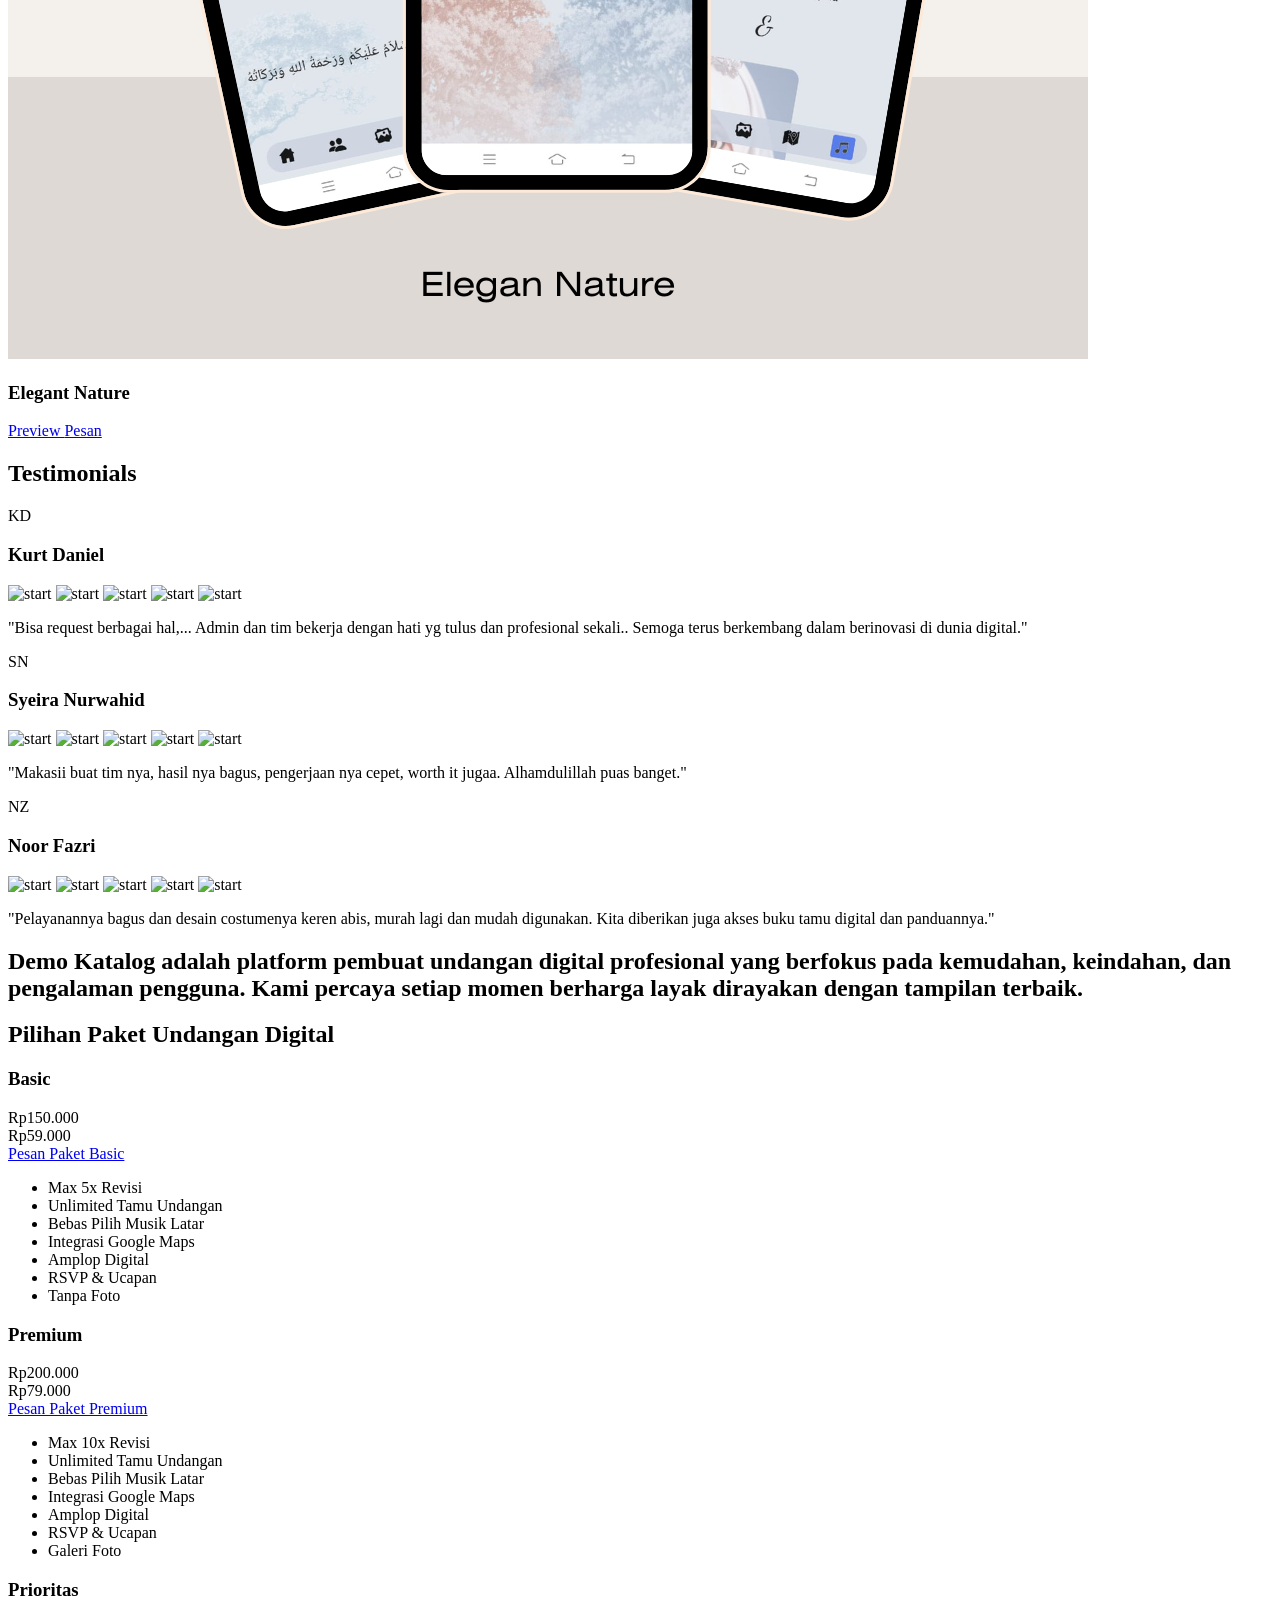
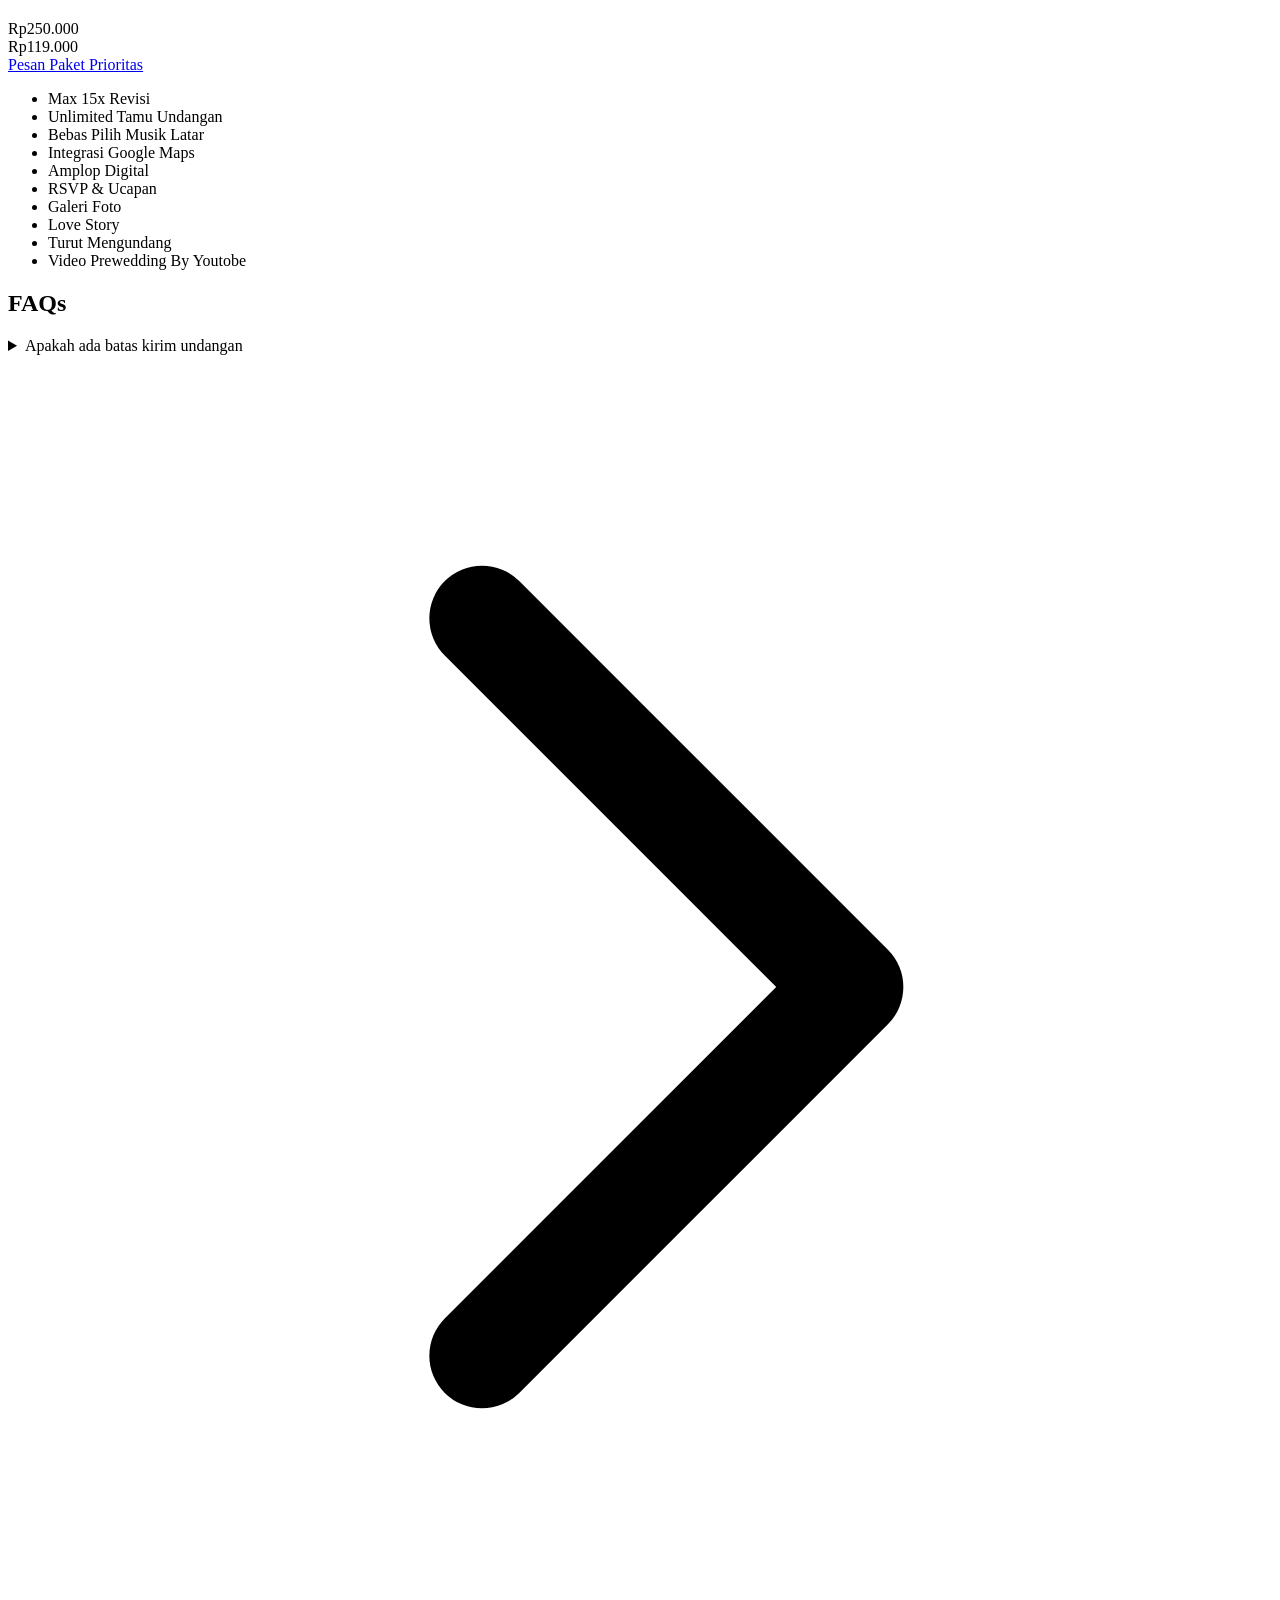
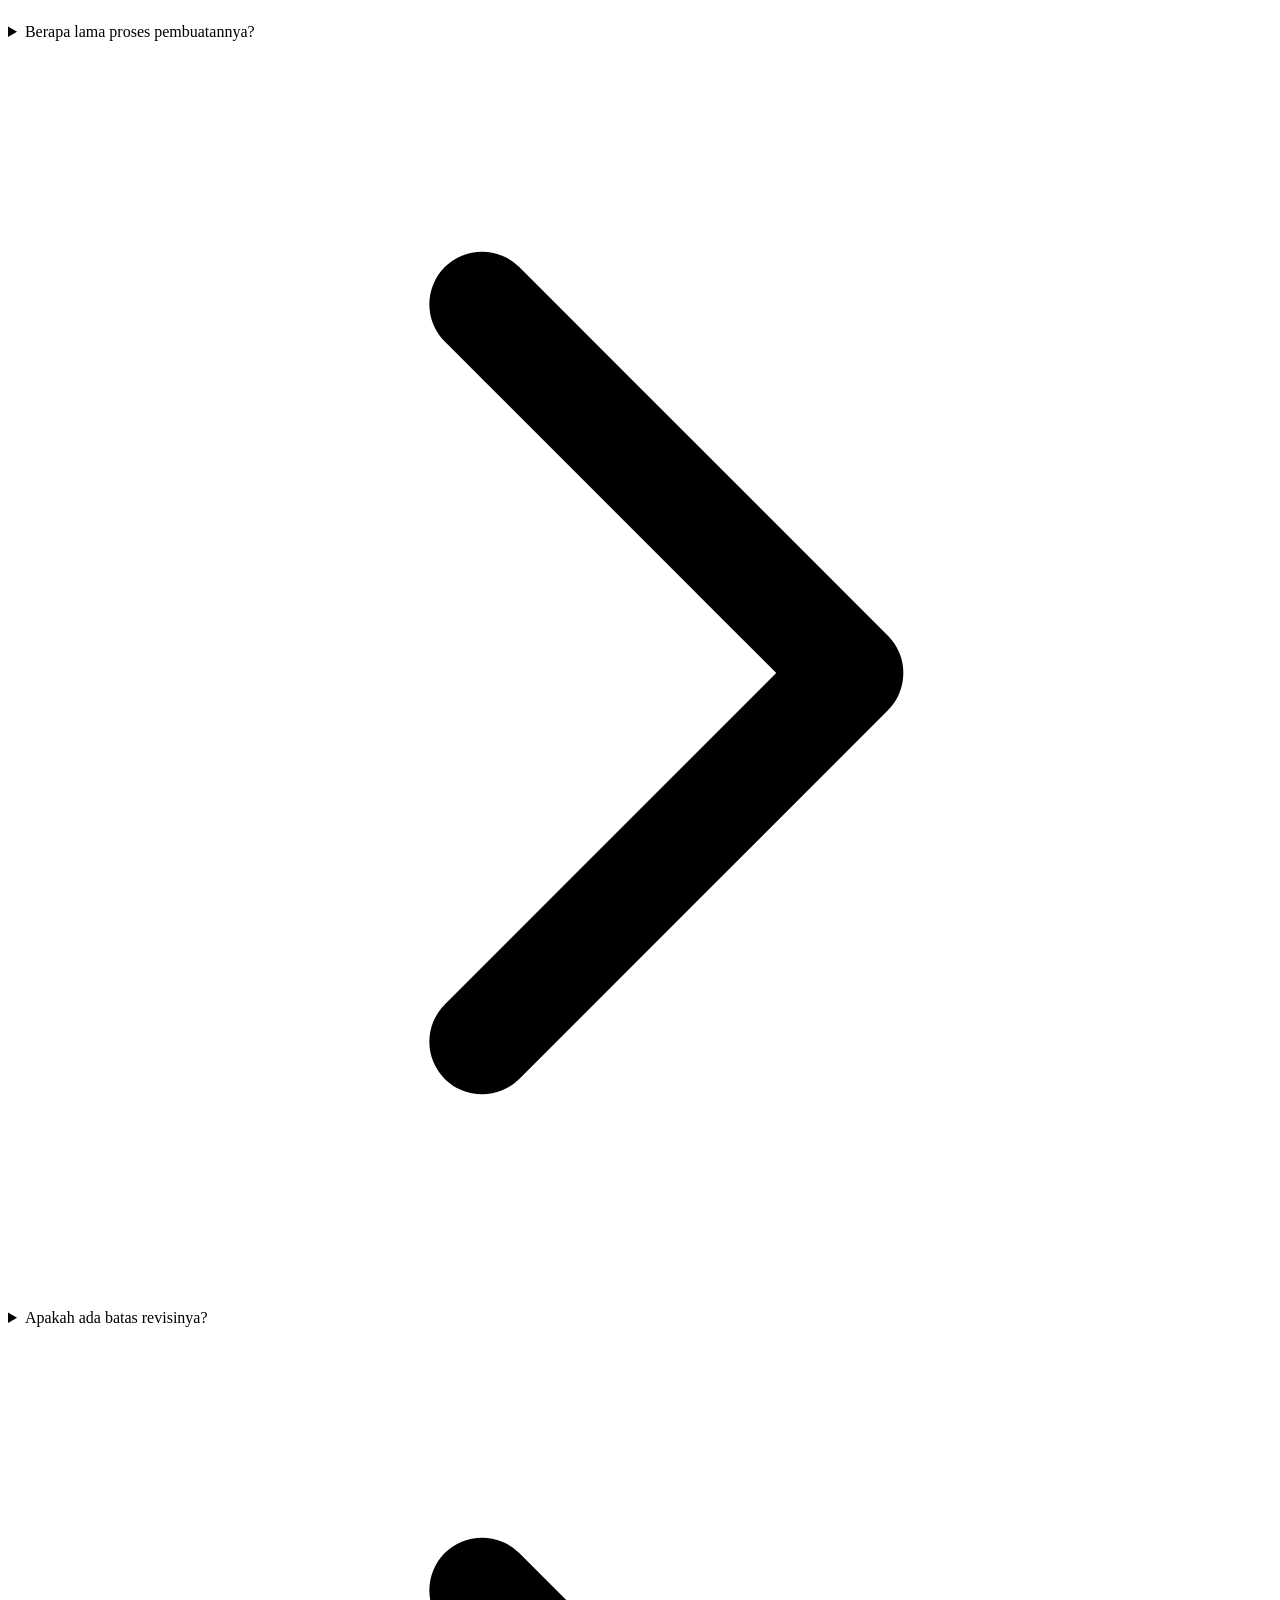
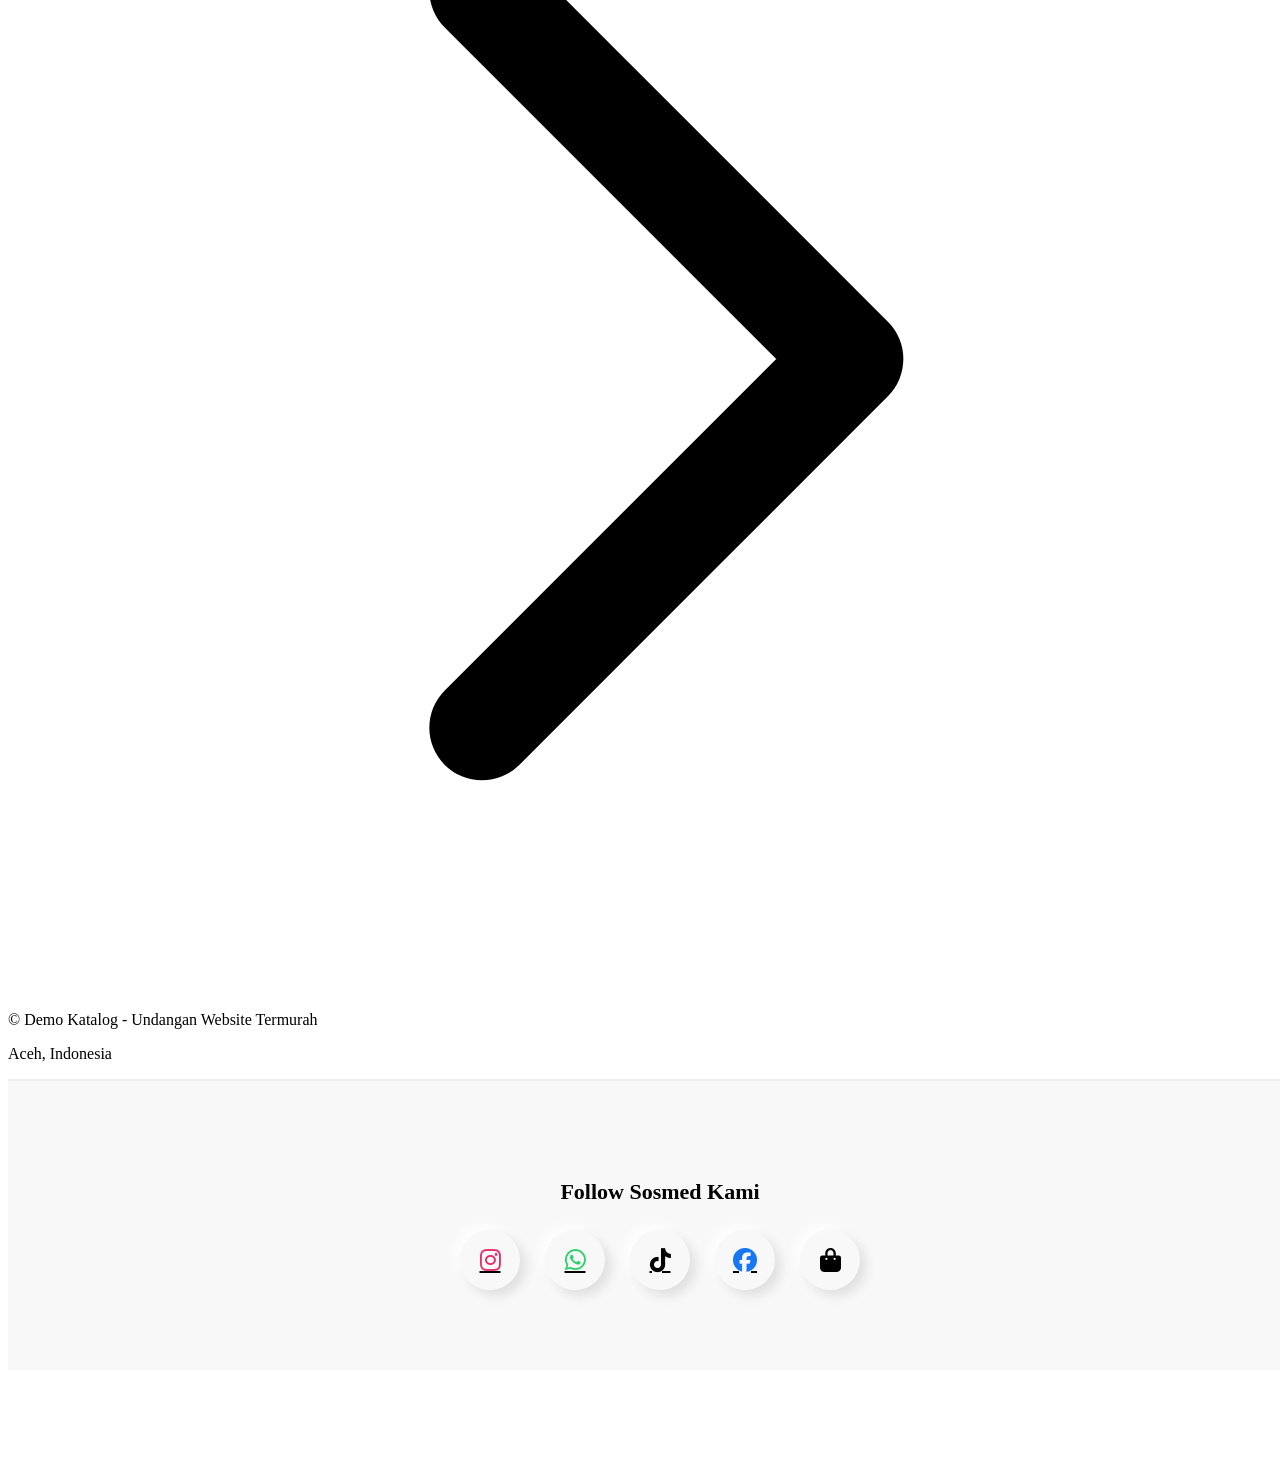
==== commit d40478ad: "Add portfolio section with item details" ====
--- a/index.htm
+++ b/index.htm
@@ -29,7 +29,7 @@
       rel="stylesheet"
       href="https://cdn.hugeicons.com/font/hgi-stroke-rounded.css"
     />
-    <link rel="stylesheet" href="/assets/theme-12.css" />
+    <link rel="stylesheet" href="/assets/theme-16.css" />
   </head>
   <body>
     <header class="sticky top-0 z-100">
@@ -38,9 +38,9 @@
 
       <!-- KIRI (LOGO + NAMA TOKO) -->
       <div class="flex items-center gap-3">
-        <img src="/assets/Hantar Undangan.png" alt="Logo" class="h-10 w-10 object-contain" />
+        <img src="/assets/Demo Katalog.png" alt="Logo" class="h-10 w-10 object-contain" />
         <span class="text-lg font-bold whitespace-nowrap">
-          ayoo.ngundang
+          Demo Katalog
         </span>
       </div>
 
@@ -50,6 +50,7 @@
         <li><a href="#problem" class="text-sm px-4 py-2 hover:text-primary hover:bg-black/5 rounded">Problem</a></li>
         <li><a href="#solusi" class="text-sm px-4 py-2 hover:text-primary hover:bg-black/5 rounded">Solusi</a></li>
         <li><a href="#tema" class="text-sm px-4 py-2 hover:text-primary hover:bg-black/5 rounded">Tema</a></li>
+        <li><a href="#portfolio" class="text-sm px-4 py-2 hover:text-primary hover:bg-black/5 rounded">Portfolio</a></li>
         <li><a href="#testimoni" class="text-sm px-4 py-2 hover:text-primary hover:bg-black/5 rounded">Testimoni</a></li>
         <li><a href="#tentang" class="text-sm px-4 py-2 hover:text-primary hover:bg-black/5 rounded">About</a></li>
         <li><a href="#paket" class="text-sm px-4 py-2 hover:text-primary hover:bg-black/5 rounded">Paket</a></li>
@@ -57,14 +58,15 @@
       </ul>
 
       <!-- KANAN (BUTTON WA) -->
-      <div>
-        <a
-          href="https://wa.me/62895322508505"
-          class="btn px-3 sm:px-4 py-2 bg-primary text-white rounded hover:bg-primary inline-flex items-center gap-2"
-        >
-          <span class="hidden sm:inline">Hubungi Kami</span>
-        </a>
-      </div>
+      <div class="hidden md:flex">
+  <a
+    href="https://wa.me/6281261233730"
+    class="btn px-4 py-2 bg-primary text-white rounded-lg shadow-lg hover:scale-105 transition flex items-center gap-2"
+  >
+    <i class="fab fa-whatsapp text-lg"></i>
+    <span>Hubungi Kami</span>
+  </a>
+</div>
 
     </div>
   </nav>
@@ -76,7 +78,7 @@
       style="min-height: calc(100vh - 72px)"
     >
       <div class="max-w-4xl mx-auto px-6">
-        <h1 class="text-5xl md:text-7xl font-extrabold mb-6 leading-none">
+        <h1 id="heroText" class="animate-text text-5xl md:text-7xl font-extrabold mb-6 leading-none">
           Undangan Digital Modern untuk
           <span class="text-gradient"> Momen Spesial </span>
         </h1>
@@ -111,7 +113,7 @@
     >
       <div class="max-w-7xl mx-auto px-6">
         <h2 class="text-4xl font-bold text-center mb-16 max-w-4xl mx-auto">
-          <span class="text-gradient">ayoo.ngundang</span> menyediakan
+          <span class="text-gradient">Demo Katalog</span> menyediakan
           berbagai fitur untuk mendukung acara Anda dari A-Z:
         </h2>
 
@@ -245,7 +247,111 @@
       class="grid grid-cols-2 md:grid-cols-3 lg:grid-cols-4 gap-2 sm:gap-10"
     ></div>
 </section>
-
+<!-- PORTFOLIO -->
+<section id="portfolio" class="py-16 bg-secondary border-t border-b border-secondary">
+  <div class="max-w-7xl mx-auto px-6">
+
+    <h2 class="text-4xl font-bold text-center mb-6">
+      Portfolio Kami
+    </h2>
+
+    <p class="text-center max-w-2xl mx-auto mb-10 opacity-80">
+      Beberapa hasil undangan digital pilihan terbaik kami
+    </p>
+
+    <div class="grid md:grid-cols-2 lg:grid-cols-3 gap-8">
+
+      <!-- ITEM 1 -->
+      <div class="bg-card rounded-xl shadow-lg overflow-hidden hover:shadow-2xl transition">
+
+        <!-- GAMBAR LEBIH BESAR -->
+        <div class="aspect-[4/5] overflow-hidden">
+          <img src="/assets/Aesthetic Romance.jpg" class="w-full h-full object-cover">
+        </div>
+
+        <div class="p-4">
+          <h3 class="font-bold text-lg mb-3">Aesthetic Romance</h3>
+
+          <div class="grid grid-cols-2 gap-3">
+
+            <!-- PREVIEW -->
+            <a href="https://id.sudahnikah.com/s/907268/undangan?kpd=Bapak+Budi"
+               target="_blank"
+               class="bg-secondary text-center py-2 rounded">
+               Preview
+            </a>
+
+            <!-- PESAN -->
+            <a href="#"
+               class="btn-wa bg-primary text-white text-center py-2 rounded"
+               data-text="Saya mau tema Aesthetic Romance">
+               Pesan
+            </a>
+
+          </div>
+        </div>
+      </div>
+
+      <!-- ITEM 2 -->
+      <div class="bg-card rounded-xl shadow-lg overflow-hidden hover:shadow-2xl transition">
+
+        <div class="aspect-[4/5] overflow-hidden">
+          <img src="/assets/Elegan White.webp" class="w-full h-full object-cover">
+        </div>
+
+        <div class="p-4">
+          <h3 class="font-bold text-lg mb-3">Elegant White</h3>
+
+          <div class="grid grid-cols-2 gap-3">
+
+            <a href="https://id.sudahnikah.com/d/Elegan-White?kpd=Bapak+Budi"
+               target="_blank"
+               class="bg-secondary text-center py-2 rounded">
+               Preview
+            </a>
+
+            <a href="#"
+               class="btn-wa bg-primary text-white text-center py-2 rounded"
+               data-text="Saya mau tema Elegant White">
+               Pesan
+            </a>
+
+          </div>
+        </div>
+      </div>
+
+      <!-- ITEM 3 -->
+      <div class="bg-card rounded-xl shadow-lg overflow-hidden hover:shadow-2xl transition">
+
+        <div class="aspect-[4/5] overflow-hidden">
+          <img src="/assets/Elegan nature.webp" class="w-full h-full object-cover">
+        </div>
+
+        <div class="p-4">
+          <h3 class="font-bold text-lg mb-3">Elegant Nature</h3>
+
+          <div class="grid grid-cols-2 gap-3">
+
+            <a href="https://id.sudahnikah.com/d/elegan-and-nature?kpd=Bapak+Budi"
+               target="_blank"
+               class="bg-secondary text-center py-2 rounded">
+               Preview
+            </a>
+
+            <a href="#"
+               class="btn-wa bg-primary text-white text-center py-2 rounded"
+               data-text="Saya mau tema Elegant Nature">
+               Pesan
+            </a>
+
+          </div>
+        </div>
+      </div>
+
+    </div>
+
+  </div>
+</section>
     <section
       id="testimoni"
       class="py-16 bg-secondary border-t border-b border-secondary"
@@ -420,7 +526,7 @@
     <section id="tentang" class="py-16 md:py-24">
       <div class="max-w-7xl mx-auto px-6">
         <h2 class="text-4xl font-bold text-center">
-          <span class="text-gradient">ayoo.ngundang</span> adalah platform
+          <span class="text-gradient">Demo Katalog</span> adalah platform
           pembuat undangan digital profesional yang berfokus pada kemudahan,
           keindahan, dan pengalaman pengguna. Kami percaya
           <span class="text-gradient">setiap momen berharga</span> layak
@@ -449,7 +555,7 @@
               <div class="text-4xl font-bold">Rp59.000</div>
             </div>
             <a
-              href="https://wa.me/62895322508505?text=Saya+mau+pesan+paket+Basic"
+              href="https://wa.me/6281261233730?text=Saya+mau+pesan+paket+Basic"
               target="_blank"
               rel="nofollow"
               class="btn w-full text-sm sm:text-base inline-flex items-center text-center justify-center rounded h-12 px-2 bg-primary text-white hover:bg-primary"
@@ -477,7 +583,7 @@
               <div class="text-4xl font-bold">Rp79.000</div>
             </div>
             <a
-              href="https://wa.me/62895322508505?text=Saya+mau+pesan+paket+Premium"
+              href="https://wa.me/6281261233730?text=Saya+mau+pesan+paket+Premium"
               target="_blank"
               rel="nofollow"
               class="btn w-full text-sm sm:text-base inline-flex items-center text-center justify-center rounded h-12 px-2 bg-primary text-white hover:bg-primary"
@@ -505,7 +611,7 @@
               <div class="text-4xl font-bold">Rp119.000</div>
             </div>
             <a
-              href="https://wa.me/62895322508505?text=Saya+mau+pesan+paket+Prioritas"
+              href="https://wa.me/6281261233730?text=Saya+mau+pesan+paket+Prioritas"
               target="_blank"
               rel="nofollow"
               class="btn w-full text-sm sm:text-base inline-flex items-center text-center justify-center rounded h-12 px-2 bg-primary text-white hover:bg-primary"
@@ -618,9 +724,9 @@
 
     <!-- Footer -->
     <footer class="py-8 text-center text-zinc-500">
-      <p>&copy; ayoo.ngundang - Undangan Website Termurah</p>
+      <p>&copy; Demo Katalog - Undangan Website Termurah</p>
       <p class="text-xs mt-2">
-        Kramat Jati, Jakarta Timur, DKI Jakarta
+        Aceh, Indonesia
       </p>
     </div>
 
@@ -630,15 +736,20 @@
   <h2>Follow Sosmed Kami</h2>
 
   <div class="sosmed-icons">
-    <a href="https://www.instagram.com/ayoo.ngundang" target="_blank">
+    <a href="https://www.instagram.com/msa_invitation?igsh=b3ByZXFiYWM4eXg5" target="_blank">
       <i class="fab fa-instagram"></i>
     </a>
-    <a href="https://api.whatsapp.com/send?phone=62895322508505" target="_blank">
+    <a href="https://api.whatsapp.com/send?phone=6281261233730" target="_blank">
       <i class="fab fa-whatsapp"></i>
     </a>
-    <a href="https://www.tiktok.com/ayoo.ngundang" target="_blank">
+    <a href="https://www.tiktok.com/@msainvitation?_t=ZS-8vaFXliIlsd&_r=1" target="_blank">
       <i class="fab fa-tiktok"></i>
     </a>
+     <a href="https://www.facebook.com/share/1EvFyyPU51/" target="_blank">
+      <i class="fab fa-facebook"></i>
+     <a href="https://shopee.co.id/shop/99830023" target="_blank">
+      <i class="fas fa-shopping-bag text-orange-500"></i>
+     </a>
   </div>
 </section>
 
@@ -646,7 +757,22 @@
 <link rel="stylesheet" href="https://cdnjs.cloudflare.com/ajax/libs/font-awesome/6.5.0/css/all.min.css">
 
 <style>
-
+/* === ANIMASI HURUF MASUK === */
+.animate-text span {
+  display: inline-block;
+  opacity: 0;
+  transform: translateY(30px);
+  filter: blur(8px);
+  animation: upFade 0.6s ease forwards;
+}
+
+@keyframes upFade {
+  to {
+    opacity: 1;
+    transform: translateY(0);
+    filter: blur(0);
+  }
+}
 /* ===== CATEGORY STYLE (TARUH DI SINI) ===== */
 #categories {
   display: grid;
@@ -772,8 +898,25 @@
 
     <script>
 const baseUrl = "https://webinvit.id";
-const phoneNumber = "62895322508505";
-
+const phoneNumber = "6281261233730";
+// ===== TEMA POPULER MANUAL =====
+const popularThemes = [
+  {
+    name: "Aesthetic Romance",
+    image: "/assets/Aesthetic Romance.jpg",
+    preview: "https://id.sudahnikah.com/s/907268/undangan?kpd=Bapak+Budi"
+  },
+  {
+    name: "Elegan White",
+    image: "/assets/Elegan White.webp",
+    preview: "https://id.sudahnikah.com/d/Elegan-White?kpd=Bapak+Budi"
+  },
+  {
+    name: "Elegan Nature",
+    image: "/assets/Elegan nature.webp",
+    preview: "https://id.sudahnikah.com/d/elegan-and-nature?kpd=Bapak+Budi"
+  }
+];
 const categoryUrl = baseUrl + "/seller/api/v1/categories";
 
 let nextPageUrl = baseUrl + "/seller/api/v1/products/websites?limit=50";
@@ -781,6 +924,10 @@
 let filteredThemes = [];
 let currentCategoryId = null;
 
+// 🔥 TAMBAH DI SINI
+let currentPage = 1;
+const perPage = 10;
+
 // ================= LOAD ALL THEMES =================
 async function loadAllThemes() {
   const container = document.getElementById("themes");
@@ -810,17 +957,14 @@
 // ================= RENDER =================
 function renderThemes(data) {
   const container = document.getElementById("themes");
-  const resultCount = document.getElementById("resultCount");
-
-  if (!container) return;
-
   container.innerHTML = "";
 
-  if (resultCount) {
-    resultCount.textContent = data.length + " tema ditemukan";
-  }
-
-  data.forEach(function(theme) {
+  const totalPages = Math.ceil(data.length / perPage);
+
+  const start = (currentPage - 1) * perPage;
+  const paginatedData = data.slice(start, start + perPage);
+
+  paginatedData.forEach(function(theme) {
     const card = document.createElement("div");
 
     card.innerHTML =
@@ -831,16 +975,64 @@
         '<div class="p-3">' +
           '<h3 class="font-bold mb-2">' + theme.name + '</h3>' +
           '<div class="grid grid-cols-2 gap-2">' +
-            '<a href="' + baseUrl + '/preview/' + theme.slug + '" target="_blank" class="bg-secondary text-center py-2 rounded text-sm w-full block">Preview</a>' +
-            '<a href="https://wa.me/' + phoneNumber + '?text=Pesan+' + theme.name + '" target="_blank" class="bg-primary text-white text-center py-2 rounded text-sm w-full block">Pesan</a>' +
+            '<a href="' + baseUrl + '/preview/' + theme.slug + '" target="_blank" class="bg-secondary text-center py-2 rounded text-sm">Preview</a>' +
+            '<a href="https://wa.me/' + phoneNumber + '?text=Pesan+' + theme.name + '" target="_blank" class="bg-primary text-white text-center py-2 rounded text-sm">Pesan</a>' +
           '</div>' +
         '</div>' +
       '</div>';
 
     container.appendChild(card);
   });
-}
-
+
+  // 🔥 NAH INI POSISI YANG BENAR
+  renderPagination(totalPages, data);
+}
+
+
+// 🔥 INI HARUS DI LUAR (bukan di dalam renderThemes)
+function renderPagination(totalPages, data) {
+  let pagination = document.getElementById("pagination");
+
+  if (!pagination) {
+    pagination = document.createElement("div");
+    pagination.id = "pagination";
+    pagination.className = "flex justify-center gap-3 mt-6";
+    document.getElementById("tema").appendChild(pagination);
+  }
+
+  pagination.innerHTML = "";
+
+  const prevBtn = document.createElement("button");
+  prevBtn.innerText = "⬅ Prev";
+  prevBtn.disabled = currentPage === 1;
+  prevBtn.className = "px-4 py-2 bg-secondary rounded";
+  prevBtn.onclick = () => {
+    currentPage--;
+    renderThemes(data);
+  };
+
+  const info = document.createElement("span");
+  info.innerText = "Halaman " + currentPage + " / " + totalPages;
+  info.className = "px-3 py-2";
+
+  const nextBtn = document.createElement("button");
+  nextBtn.innerText = "Next ➡";
+  nextBtn.disabled = currentPage === totalPages;
+  nextBtn.className = "px-4 py-2 bg-primary text-white rounded";
+ nextBtn.onclick = () => {
+  currentPage++;
+  renderThemes(data);
+
+  // 🔥 SCROLL KE ATAS SECTION TEMA
+  document.getElementById("tema").scrollIntoView({
+    behavior: "smooth"
+  });
+};
+
+  pagination.appendChild(prevBtn);
+  pagination.appendChild(info);
+  pagination.appendChild(nextBtn);
+}
 // ================= SEARCH =================
 document.getElementById("searchInput").addEventListener("input", function () {
   applyFilter();
@@ -848,6 +1040,15 @@
 
 // ================= FILTER GABUNG =================
 function applyFilter() {
+
+  currentPage = 1; // 🔥 WAJIB
+
+  // 🔥 TAMBAH DI SINI (PALING ATAS)
+  if (currentCategoryId === "popular") {
+    renderPopularThemes();
+    return;
+  }
+
   const keyword = document.getElementById("searchInput").value.toLowerCase();
 
   filteredThemes = allThemes.filter(function(theme) {
@@ -861,7 +1062,35 @@
 
   renderThemes(filteredThemes);
 }
-
+function renderPopularThemes() {
+  const container = document.getElementById("themes");
+  container.innerHTML = "";
+
+  popularThemes.forEach(function(theme) {
+    const card = document.createElement("div");
+
+    card.innerHTML =
+      '<div class="bg-card rounded shadow-lg">' +
+
+        '<div class="aspect-square overflow-hidden relative">' +
+          '<img src="' + theme.image + '" class="w-full h-full object-cover">' +
+          '<span class="absolute top-2 left-2 text-xs bg-primary text-white px-2 py-1 rounded">🔥 Populer</span>' +
+        '</div>' +
+
+        '<div class="p-3">' +
+          '<h3 class="font-bold mb-2">' + theme.name + '</h3>' +
+
+          '<div class="grid grid-cols-2 gap-2">' +
+            '<a href="' + theme.preview + '" target="_blank" class="bg-secondary text-center py-2 rounded text-sm">Preview</a>' +
+            '<a href="https://wa.me/' + phoneNumber + '?text=Pesan+' + theme.name + '" target="_blank" class="bg-primary text-white text-center py-2 rounded text-sm">Pesan</a>' +
+          '</div>' +
+
+        '</div>' +
+      '</div>';
+
+    container.appendChild(card);
+  });
+}
 // ================= LOAD CATEGORIES =================
 async function loadCategories() {
   const container = document.getElementById("categories");
@@ -881,7 +1110,15 @@
       applyFilter();
     };
     container.appendChild(allBtn);
-
+// 🔥 TAMBAH DI SINI
+const popularBtn = document.createElement("button");
+popularBtn.textContent = "🔥 Populer";
+popularBtn.onclick = function () {
+  currentCategoryId = "popular";
+  setActive(this);
+  renderPopularThemes();
+};
+container.appendChild(popularBtn);
     categories.forEach(function(cat) {
 
   // ❌ HAPUS KATEGORI SYUKURAN (atau kosong)
@@ -916,6 +1153,25 @@
 // ================= INIT =================
 loadCategories();
 loadAllThemes();
+// === ANIMASI TEXT HERO ===
+function splitTextAnimation(id) {
+  const el = document.getElementById(id);
+  const text = el.innerText;
+
+  el.innerHTML = "";
+
+  text.split("").forEach((char, i) => {
+    const span = document.createElement("span");
+    span.innerText = char === " " ? "\u00A0" : char;
+    span.style.animationDelay = (i * 0.03) + "s";
+    el.appendChild(span);
+  });
+}
+
+// jalankan saat halaman load
+window.addEventListener("load", function () {
+  splitTextAnimation("heroText");
+});
 </script>
 <!-- MOBILE BOTTOM NAV -->
 <nav class="mobile-bottom-nav">
@@ -923,6 +1179,7 @@
 <a href="#problem">🚨<br>Problem</a>
 <a href="#solusi">✨<br>Solusi</a>
 <a href="#tema">🖼️<br>Tema</a>
+<a href="#portfolio">💼<br>Porto</a>
 <a href="#paket">💎<br>Paket</a>
 <a href="#faq">❓<br>FAQs</a>
 </nav>
